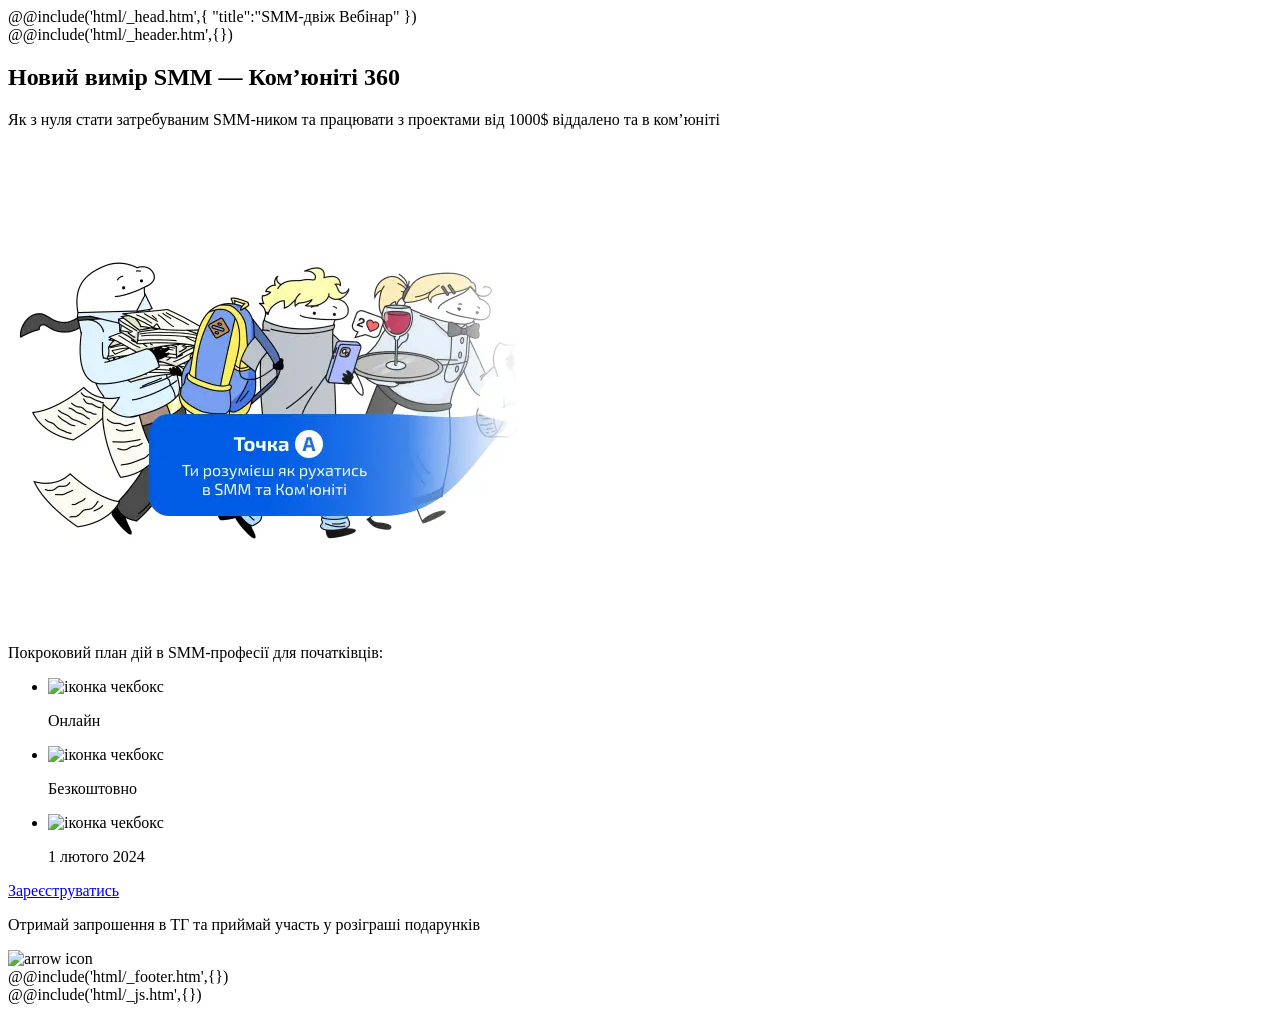
==== src/index.html @ 568dbeab "first" ====
<!DOCTYPE html>
<html lang="en">
	@@include('html/_head.htm',{
	"title":"SMM-двіж Вебінар"
	})
	<body>
		<div class="wrapper">
			@@include('html/_header.htm',{})
			<main class="page">
				<section class="hero pdd">
					<div class="hero__container">
						<div class="hero__main">
							<h1 class="hero__title">
								Новий вимір SMM — Ком’юніті 360
							</h1>
							<p class="hero__sub-title font-txt split-text mark-yellow">
								Як з нуля стати затребуваним SMM-ником та працювати з проектами від 1000$ віддалено та в ком’юніті
							</p>
							<div class="hero__bg">
								<picture>
									<source
											media="(max-width: 30.06125em)"
											srcset="img/pictures/hero-mob.webp, img/pictures/hero-mob@2x.webp 2x"
											type="image/webp">
									<source
											srcset="img/pictures/hero.webp, img/pictures/hero@2x.webp 2x"
											type="image/webp">
									<source
											media="(max-width: 30.06125em)"
											srcset="img/pictures/hero-mob.png, img/pictures/hero-mob@2x.png 2x"
											type="image/png">
									<source
											srcset="img/pictures/hero.png, img/pictures/hero@2x.png 2x"
											type="image/png">
									<img
											src="img/pictures/hero.png"
											srcset="img/pictures/hero@2x.png 2x"
											alt="Hero Image"
											class="hero__image">
								</picture>
							</div>
							<p class="hero__txt">
								Покроковий план дій в SMM-професії для початківців:
							</p>
							<ul class="hero__list">
								<li class="hero__item item-hero">
									<img src="@img/icon/check.svg" class="item-hero__ic" alt="іконка чекбокс">
									<p class="item-hero__txt">
										Онлайн
									</p>
								</li>
								<li class="hero__item item-hero">
									<img src="@img/icon/check.svg" class="item-hero__ic" alt="іконка чекбокс">
									<p class="item-hero__txt">
										Безкоштовно
									</p>
								</li>
								<li class="hero__item item-hero">
									<img src="@img/icon/check.svg" class="item-hero__ic" alt="іконка чекбокс">
									<p class="item-hero__txt">
										1 лютого 2024
									</p>
								</li>
							</ul>
							<div class="hero__btn-action btn-action">
								<a href="#"  class="btn-action__btn btn btn_01">
									<span>Зареєструватись</span>
								</a>
								<p class="btn-action__txt">
									Отримай запрошення в ТГ та приймай участь у розіграші подарунків
								</p>
								<img class="btn-action__arrow" src="@img/icon/arrow.svg" alt="arrow icon">
							</div>
						</div>
					</div>
				</section>
			</main>
			@@include('html/_footer.htm',{})
		</div>
		<script src="https://unpkg.com/split-type"></script>
		@@include('html/_js.htm',{})
	</body>
</html>
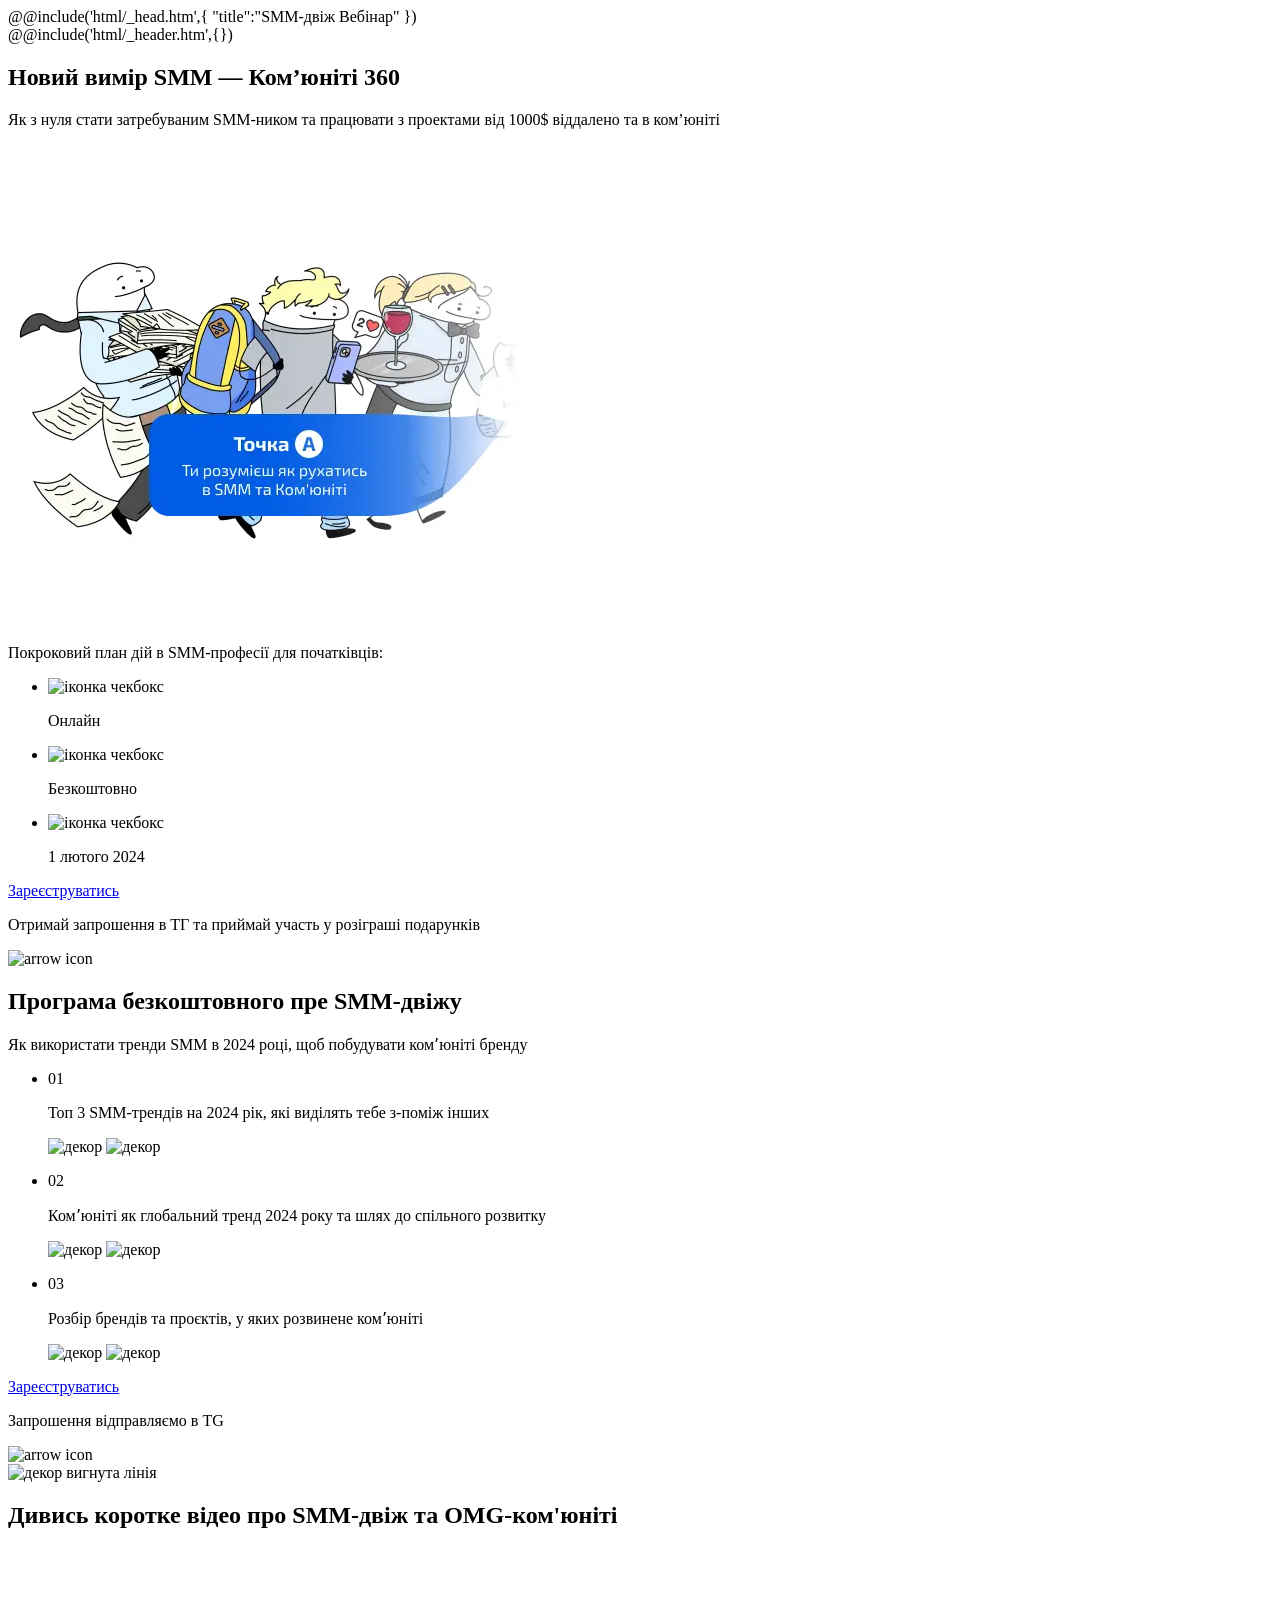
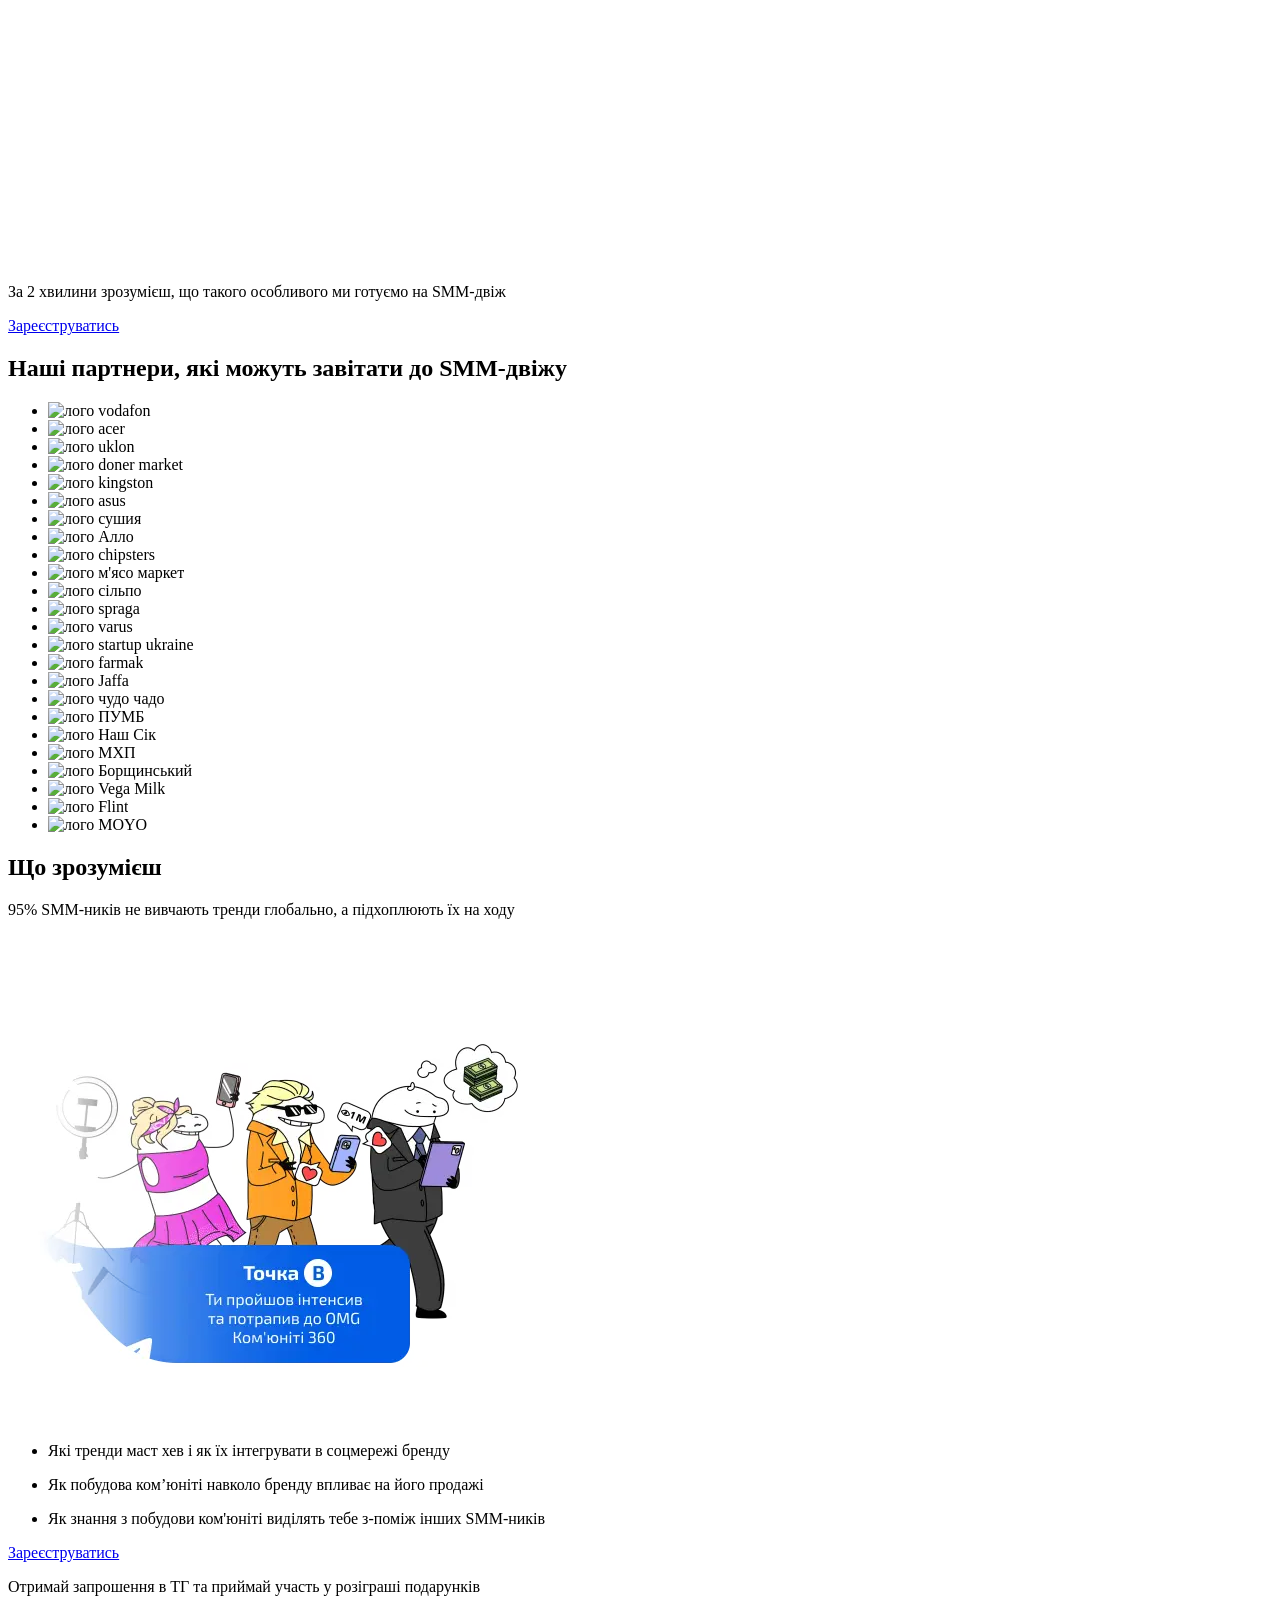
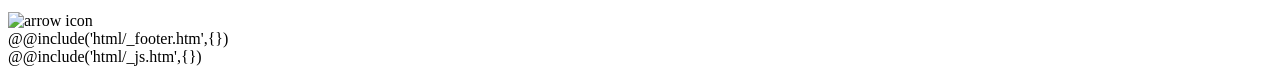
==== commit 61ce563c: "update" ====
--- a/src/index.html
+++ b/src/index.html
@@ -7,7 +7,7 @@
 		<div class="wrapper">
 			@@include('html/_header.htm',{})
 			<main class="page">
-				<section class="hero pdd">
+				<section class="hero pdd bg-img">
 					<div class="hero__container">
 						<div class="hero__main">
 							<h1 class="hero__title">
@@ -63,7 +63,7 @@
 								</li>
 							</ul>
 							<div class="hero__btn-action btn-action">
-								<a href="#"  class="btn-action__btn btn btn_01">
+								<a href="https://t.me/omgdvizbot?start=ZGw6MTkyMzY3"  class="btn-action__btn btn btn_01" aria-label="кнопка посилання для реєстрації">
 									<span>Зареєструватись</span>
 								</a>
 								<p class="btn-action__txt">
@@ -74,10 +74,220 @@
 						</div>
 					</div>
 				</section>
+				 <section class="program pdd bg-img">
+					<div class="program__container">
+						<h2 class="program__title title-big">
+							Програма безкоштовного пре SMM-двіжу
+						</h2>
+						<p class="program__txt font-txt split-text mark-pink">
+							Як використати тренди SMM в 2024 році, щоб побудувати комʼюніті бренду
+						</p>
+						<ul class="program__items items-program">
+							<li class="items-program__item">
+								<p class="items-program__num">01</p>
+								<p class="items-program__txt">
+									Топ 3 SMM-трендів на 2024 рік, які виділять тебе з-поміж інших
+								</p>
+								<img class="items-program__ellips ellips-left" src="@img/icon/ellips-2.svg" alt="декор">
+								<img class="items-program__ellips ellips-right" src="@img/icon/ellips-2.svg" alt="декор">
+							</li>
+							<li class="items-program__item">
+								<p class="items-program__num">02</p>
+								<p class="items-program__txt">
+									Комʼюніті як глобальний тренд 2024 року та шлях до спільного розвитку
+								</p>
+								<img class="items-program__ellips ellips-left" src="@img/icon/ellips-2.svg" alt="декор">
+								<img class="items-program__ellips ellips-right" src="@img/icon/ellips-2.svg" alt="декор">
+							</li>
+							<li class="items-program__item">
+								<p class="items-program__num">03</p>
+								<p class="items-program__txt">
+									Розбір брендів та проєктів, у яких розвинене комʼюніті
+								</p>
+								<img class="items-program__ellips ellips-left" src="@img/icon/ellips-2.svg" alt="декор">
+								<img class="items-program__ellips ellips-right" src="@img/icon/ellips-2.svg" alt="декор">
+							</li>
+						</ul>
+						<div class="program__btn-action btn-action">
+							<a href="https://t.me/omgdvizbot?start=ZGw6MTkyMzY3"  class="btn-action__btn btn btn_01" aria-label="кнопка посилання для реєстрації">
+								<span>Зареєструватись</span>
+							</a>
+							<p class="btn-action__txt">
+								Запрошення відправляємо в ТG
+							</p>
+							<img class="btn-action__arrow" src="@img/icon/arrow.svg" alt="arrow icon">
+						</div>
+					</div>
+				 </section>
+				 <section class="about pdd bg-img">
+					<img class="about__bg ibg ibg--contain" src="@img/icon/line.svg" alt="декор вигнута лінія">
+					<div class="about__container">
+						<div class="about__body">
+							<h2 class="about__title title-big">
+								Дивись коротке відео про SMM-двіж та OMG-ком'юніті
+							</h2>
+							<div class="about__video">
+								<iframe width="560" height="315" src="https://www.youtube.com/embed/GHbifl_2jb0?si=m68_BU-Ym8quID49" title="YouTube video player" frameborder="0" allow="accelerometer; autoplay; clipboard-write; encrypted-media; gyroscope; picture-in-picture; web-share" allowfullscreen autoplay></iframe>
+							</div>
+							<p class="about__txt">
+								За 2 хвилини зрозумієш, що такого особливого ми готуємо на SMM-двіж
+							</p>
+							<div class="about__btn-action btn-action">
+								<a href="https://t.me/omgdvizbot?start=ZGw6MTkyMzY3"  class="btn-action__btn btn btn_01" aria-label="кнопка посилання для реєстрації">
+									<span>Зареєструватись</span>
+								</a>
+							</div>
+						</div>
+					</div>
+				</section>
+				<section class="brands pdd bg-img">
+					<div class="brands__container">
+						<h2 class="brands__title title-big">
+							Наші партнери, які можуть завітати до SMM-двіжу 
+						</h2>
+						<ul class="brands__items">
+							<li class="brands__item">
+								<img src="@img/partners/vodafon.png" alt="лого vodafon">
+							</li>
+							<li class="brands__item">
+								<img src="@img/partners/acer.png" alt="лого acer">
+							</li>
+							<li class="brands__item">
+								<img src="@img/partners/uklon.png" alt="лого uklon">
+							</li>
+							<li class="brands__item">
+								<img src="@img/partners/doner.png" alt="лого doner market">
+							</li>
+							<li class="brands__item">
+								<img src="@img/partners/kingston.png" alt="лого kingston">
+							</li>
+							<li class="brands__item">
+								<img src="@img/partners/asus.png" alt="лого asus">
+							</li>
+							<li class="brands__item">
+								<img src="@img/partners/suchia.png" alt="лого сушия">
+							</li>
+							<li class="brands__item">
+								<img src="@img/partners/allo.png" alt="лого Алло">
+							</li>
+							<li class="brands__item">
+								<img src="@img/partners/chipsters.png" alt="лого chipsters">
+							</li>
+							<li class="brands__item">
+								<img src="@img/partners/miaso.png" alt="лого м'ясо маркет">
+							</li>
+							<li class="brands__item">
+								<img src="@img/partners/silpo.png" alt="лого сільпо">
+							</li>
+							<li class="brands__item">
+								<img src="@img/partners/spraga.png" alt="лого spraga">
+							</li>
+							<li class="brands__item">
+								<img src="@img/partners/varus.png" alt="лого varus">
+							</li>
+							<li class="brands__item">
+								<img src="@img/partners/srartup.png" alt="лого startup ukraine">
+							</li>
+							<li class="brands__item">
+								<img src="@img/partners/farmak.png" alt="лого farmak">
+							</li>
+							<li class="brands__item">
+								<img src="@img/partners/jaffa.png" alt="лого Jaffa">
+							</li>
+							<li class="brands__item">
+								<img src="@img/partners/chudo.png" alt="лого чудо чадо">
+							</li>
+							<li class="brands__item">
+								<img src="@img/partners/pump.png" alt="лого ПУМБ">
+							</li>
+							<li class="brands__item">
+								<img src="@img/partners/nashsik.png" alt="лого Наш Сік">
+							</li>
+							<li class="brands__item">
+								<img src="@img/partners/mxp.png" alt="лого МХП">
+							</li>
+							<li class="brands__item">
+								<img src="@img/partners/basch.png" alt="лого Борщинський">
+							</li>
+							<li class="brands__item">
+								<img src="@img/partners/vega-milk.png" alt="лого Vega Milk">
+							</li>
+							<li class="brands__item">
+								<img src="@img/partners/flint.png" alt="лого Flint">
+							</li>
+							<li class="brands__item">
+								<img src="@img/partners/moyo.png" alt="лого MOYO">
+							</li>
+						</ul>
+					</div>
+				</section>
+				<section class="result pdd bg-img">
+					<div class="result__container">
+						<div class="result__head">
+							<h2 class="result__title title-big">
+								Що зрозумієш
+							</h2>
+							<p class="result__sub-title font-txt split-text mark-yellow">
+								95% SMM-ників не вивчають тренди глобально, а підхоплюють їх на ходу
+							</p>
+						</div>
+						<div class="result__bg">
+							<picture>
+								<source
+										media="(max-width: 30.06125em)"
+										srcset="img/pictures/understand-mob.webp, img/pictures/understand-mob@2x.webp 2x"
+										type="image/webp">
+								<source
+										srcset="img/pictures/understand.webp, img/pictures/understand@2x.webp 2x"
+										type="image/webp">
+								<source
+										media="(max-width: 30.06125em)"
+										srcset="img/pictures/understand-mob.png, img/pictures/understand-mob@2x.png 2x"
+										type="image/png">
+								<source
+										srcset="img/pictures/understand.png, img/pictures/understand@2x.png 2x"
+										type="image/png">
+								<img
+										src="img/pictures/understand.png"
+										srcset="img/pictures/understand@2x.png 2x"
+										alt="Hero Image"
+										class="result__image">
+							</picture>
+						</div>
+						<div class="result__footer">
+							<ul class="result__list list-result">
+								<li class="list-result__item">
+									<p class="list-result__txt">
+										Які тренди маст хев і як їх інтегрувати в соцмережі бренду
+									</p>
+								</li>
+								<li class="list-result__item">
+									<p class="list-result__txt">
+										Як побудова ком’юніті навколо бренду впливає на його продажі
+									</p>
+								</li>
+								<li class="list-result__item">
+									<p class="list-result__txt">
+										Як знання з побудови ком'юніті виділять тебе з-поміж інших SMM-ників
+									</p>
+								</li>
+							</ul>
+							<div class="result__btn-action btn-action">
+								<a href="https://t.me/omgdvizbot?start=ZGw6MTkyMzY3"  class="btn-action__btn btn btn_01" aria-label="кнопка посилання для реєстрації">
+									<span>Зареєструватись</span>
+								</a>
+								<p class="btn-action__txt">
+									Отримай запрошення в ТГ та приймай участь у розіграші подарунків
+								</p>
+								<img class="btn-action__arrow" src="@img/icon/arrow.svg" alt="arrow icon">
+							</div>
+						</div>
+					</div>
+				</section>
 			</main>
+			<script src="https://unpkg.com/split-type"></script>
 			@@include('html/_footer.htm',{})
 		</div>
-		<script src="https://unpkg.com/split-type"></script>
 		@@include('html/_js.htm',{})
 	</body>
 </html>
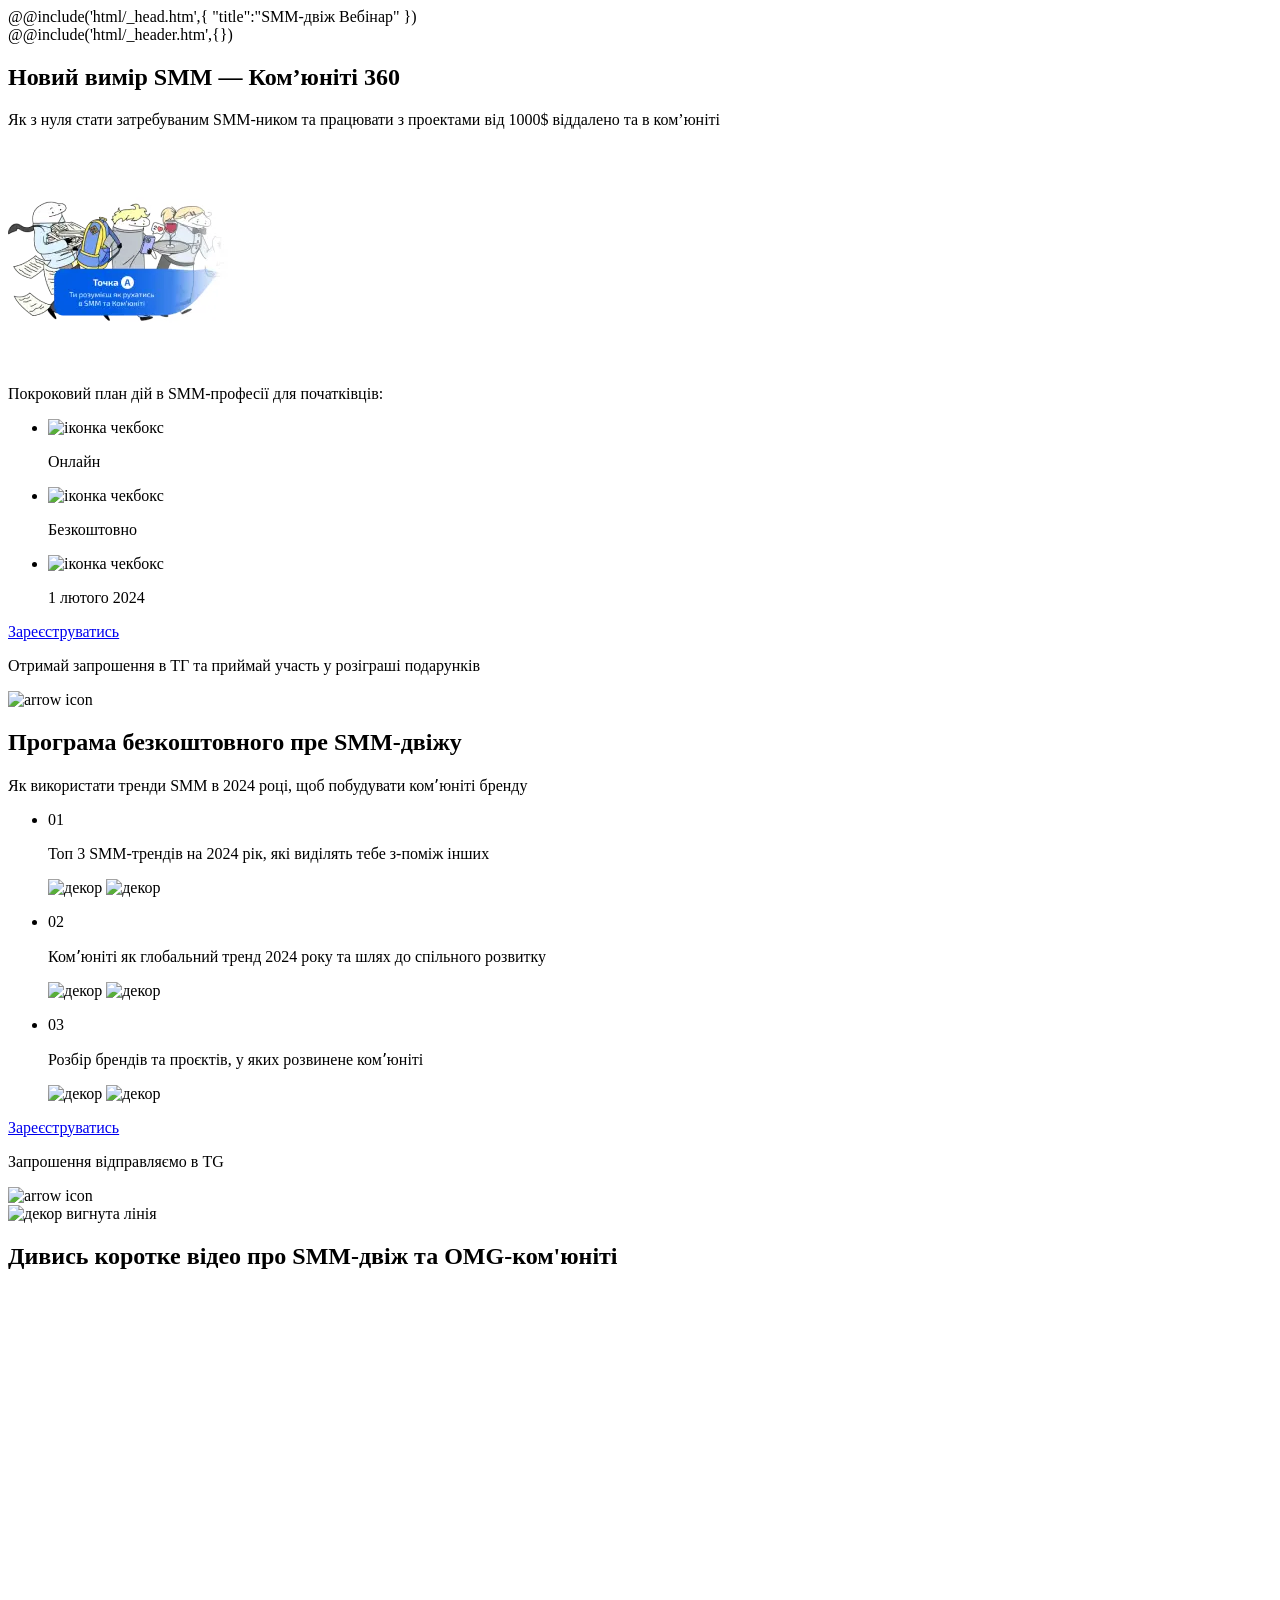
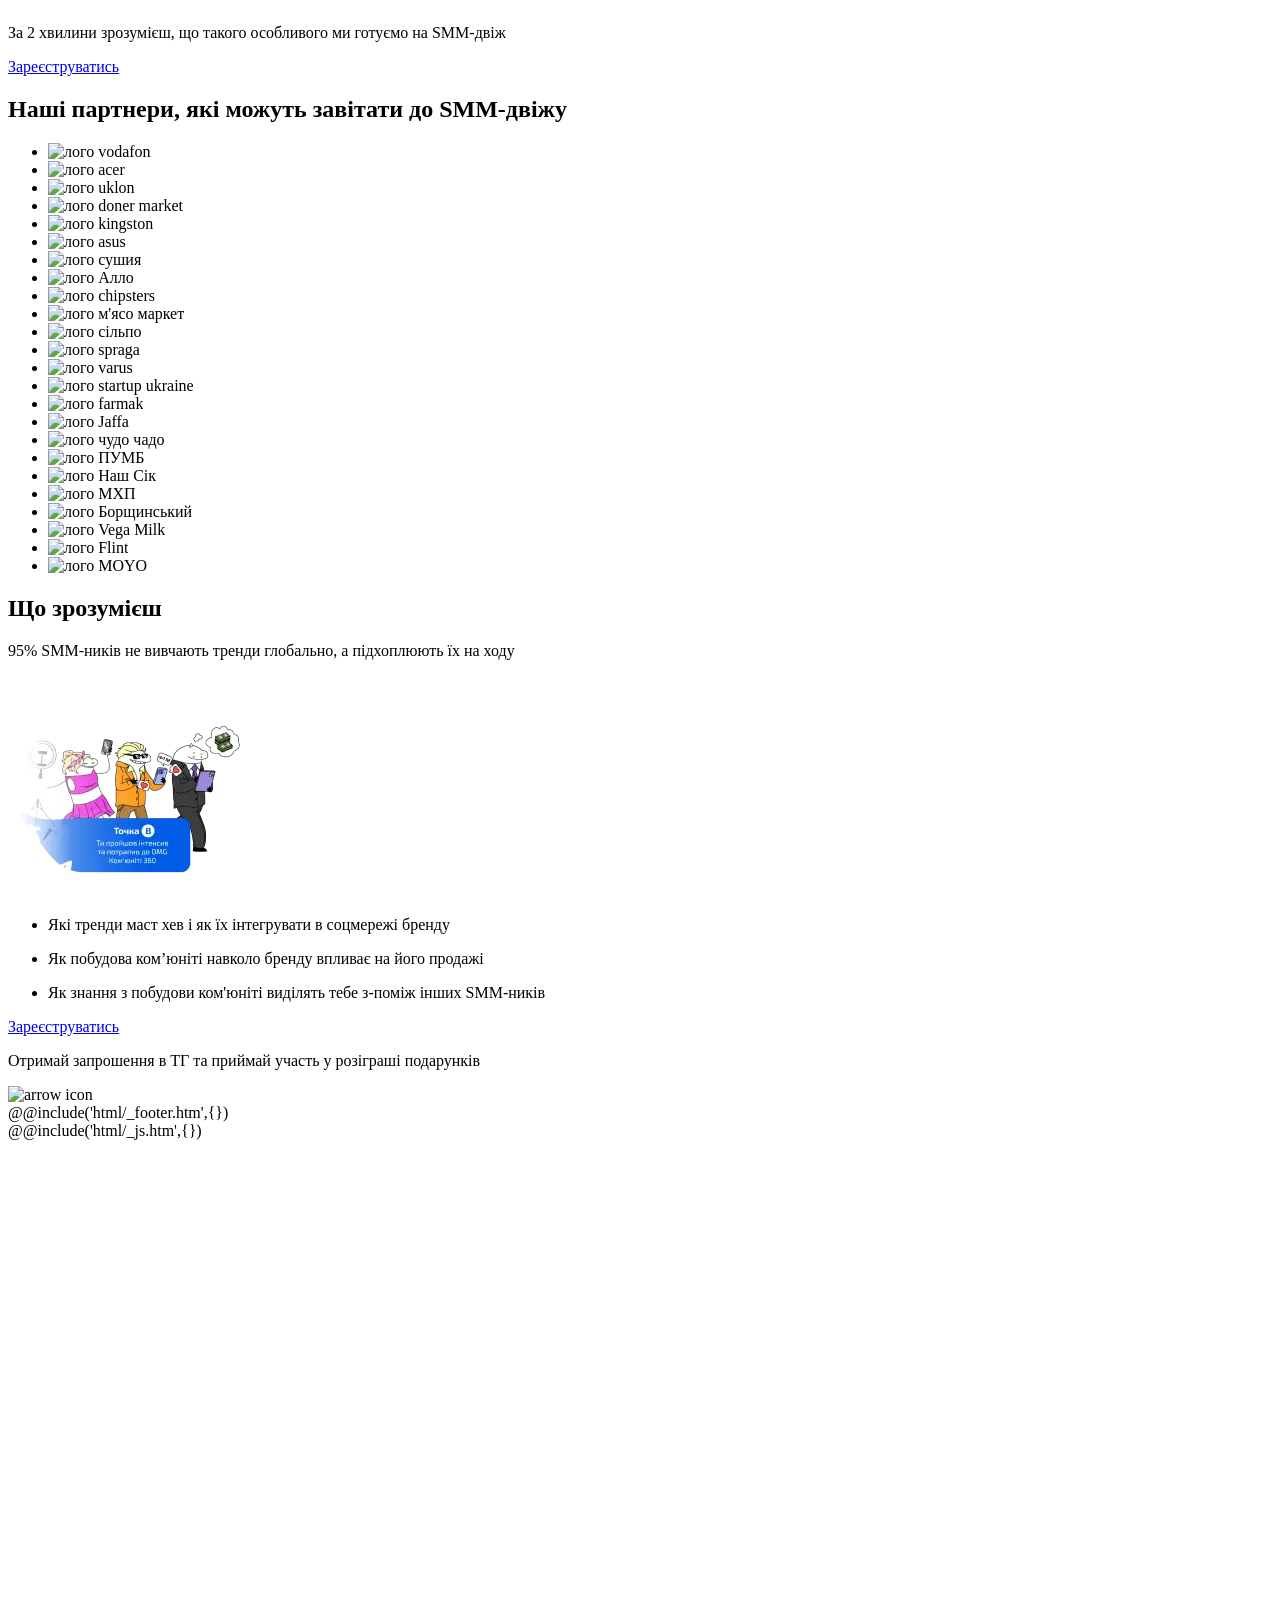
==== commit 2f2a4dd9: "upd" ====
--- a/src/index.html
+++ b/src/index.html
@@ -127,7 +127,7 @@
 								Дивись коротке відео про SMM-двіж та OMG-ком'юніті
 							</h2>
 							<div class="about__video">
-								<iframe width="560" height="315" src="https://www.youtube.com/embed/GHbifl_2jb0?si=m68_BU-Ym8quID49" title="YouTube video player" frameborder="0" allow="accelerometer; autoplay; clipboard-write; encrypted-media; gyroscope; picture-in-picture; web-share" allowfullscreen autoplay></iframe>
+								<iframe width="560" height="315" src="https://www.youtube.com/embed/GHbifl_2jb0?si=m68_BU-Ym8quID49" title="YouTube video player" frameborder="0" allow="accelerometer; autoplay; clipboard-write; encrypted-media; gyroscope; picture-in-picture; web-share" allowfullscreen autoplay loading="lazy"></iframe>
 							</div>
 							<p class="about__txt">
 								За 2 хвилини зрозумієш, що такого особливого ми готуємо на SMM-двіж
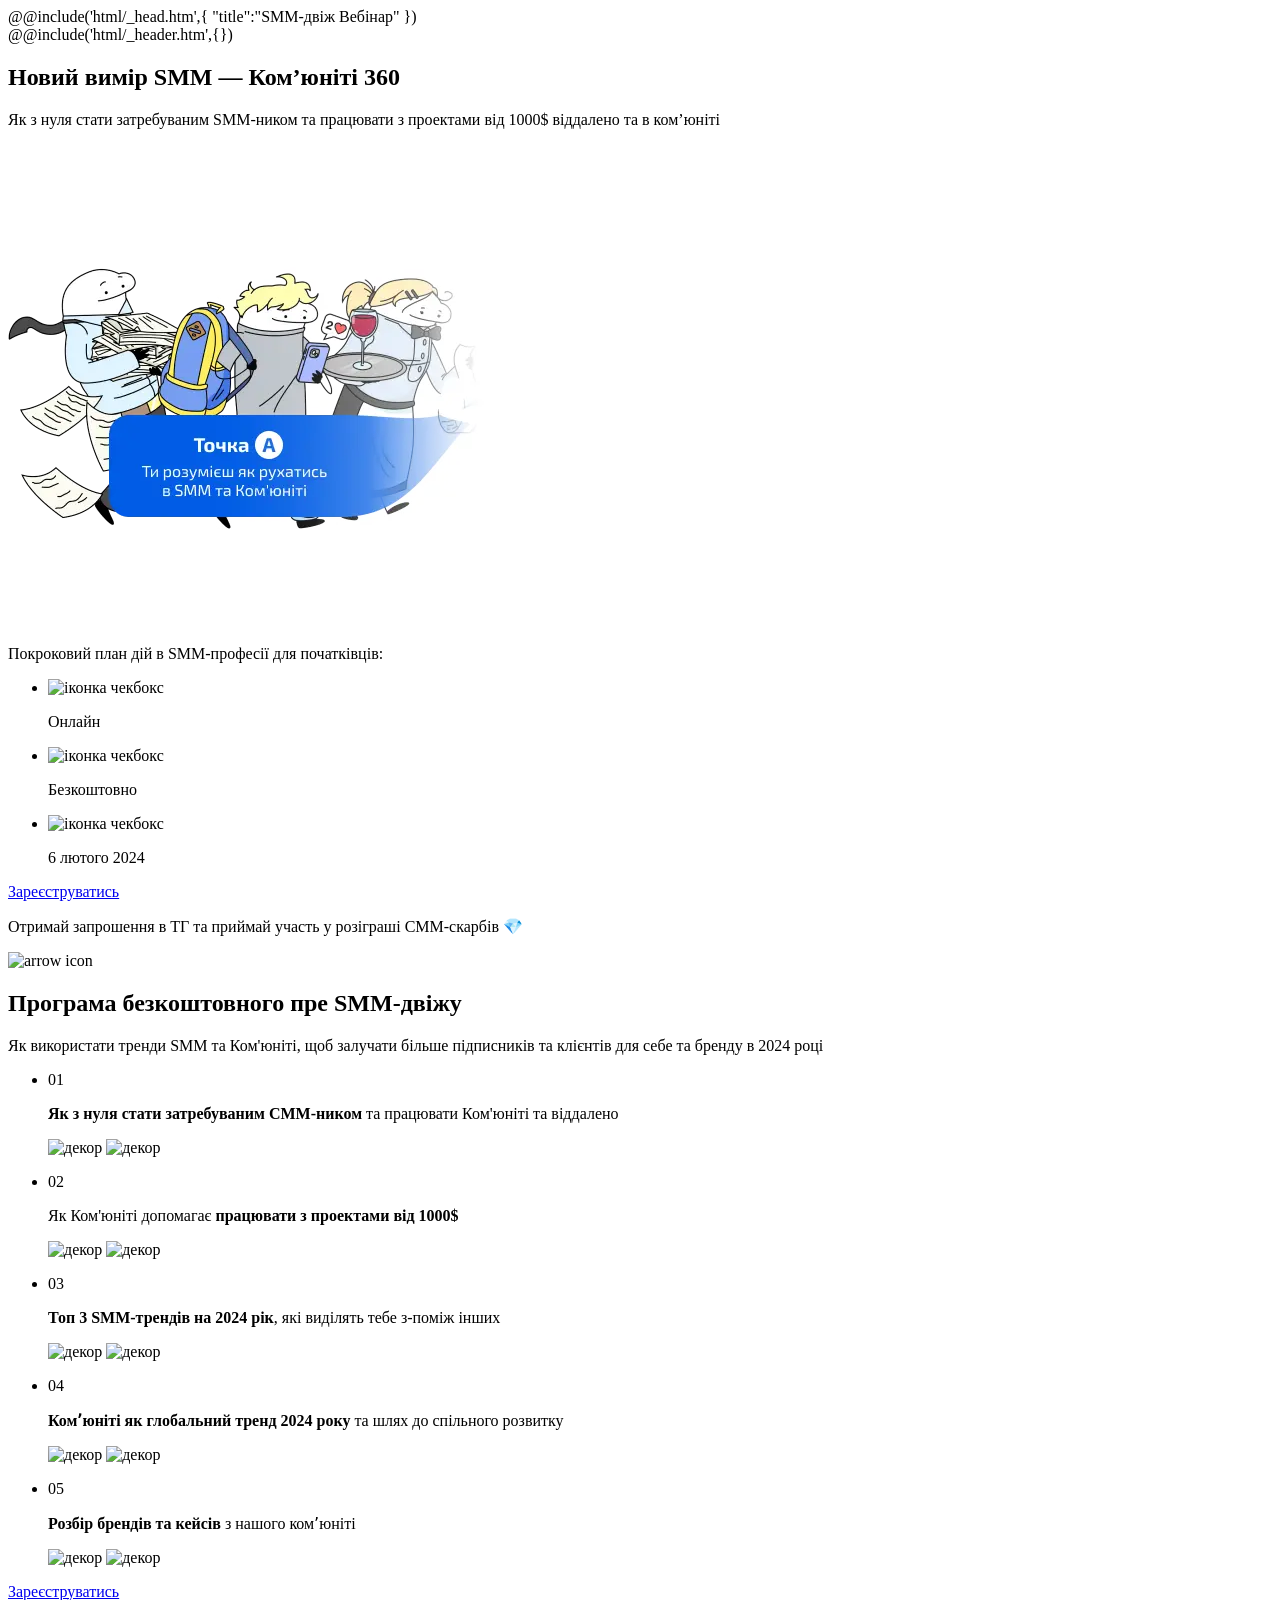
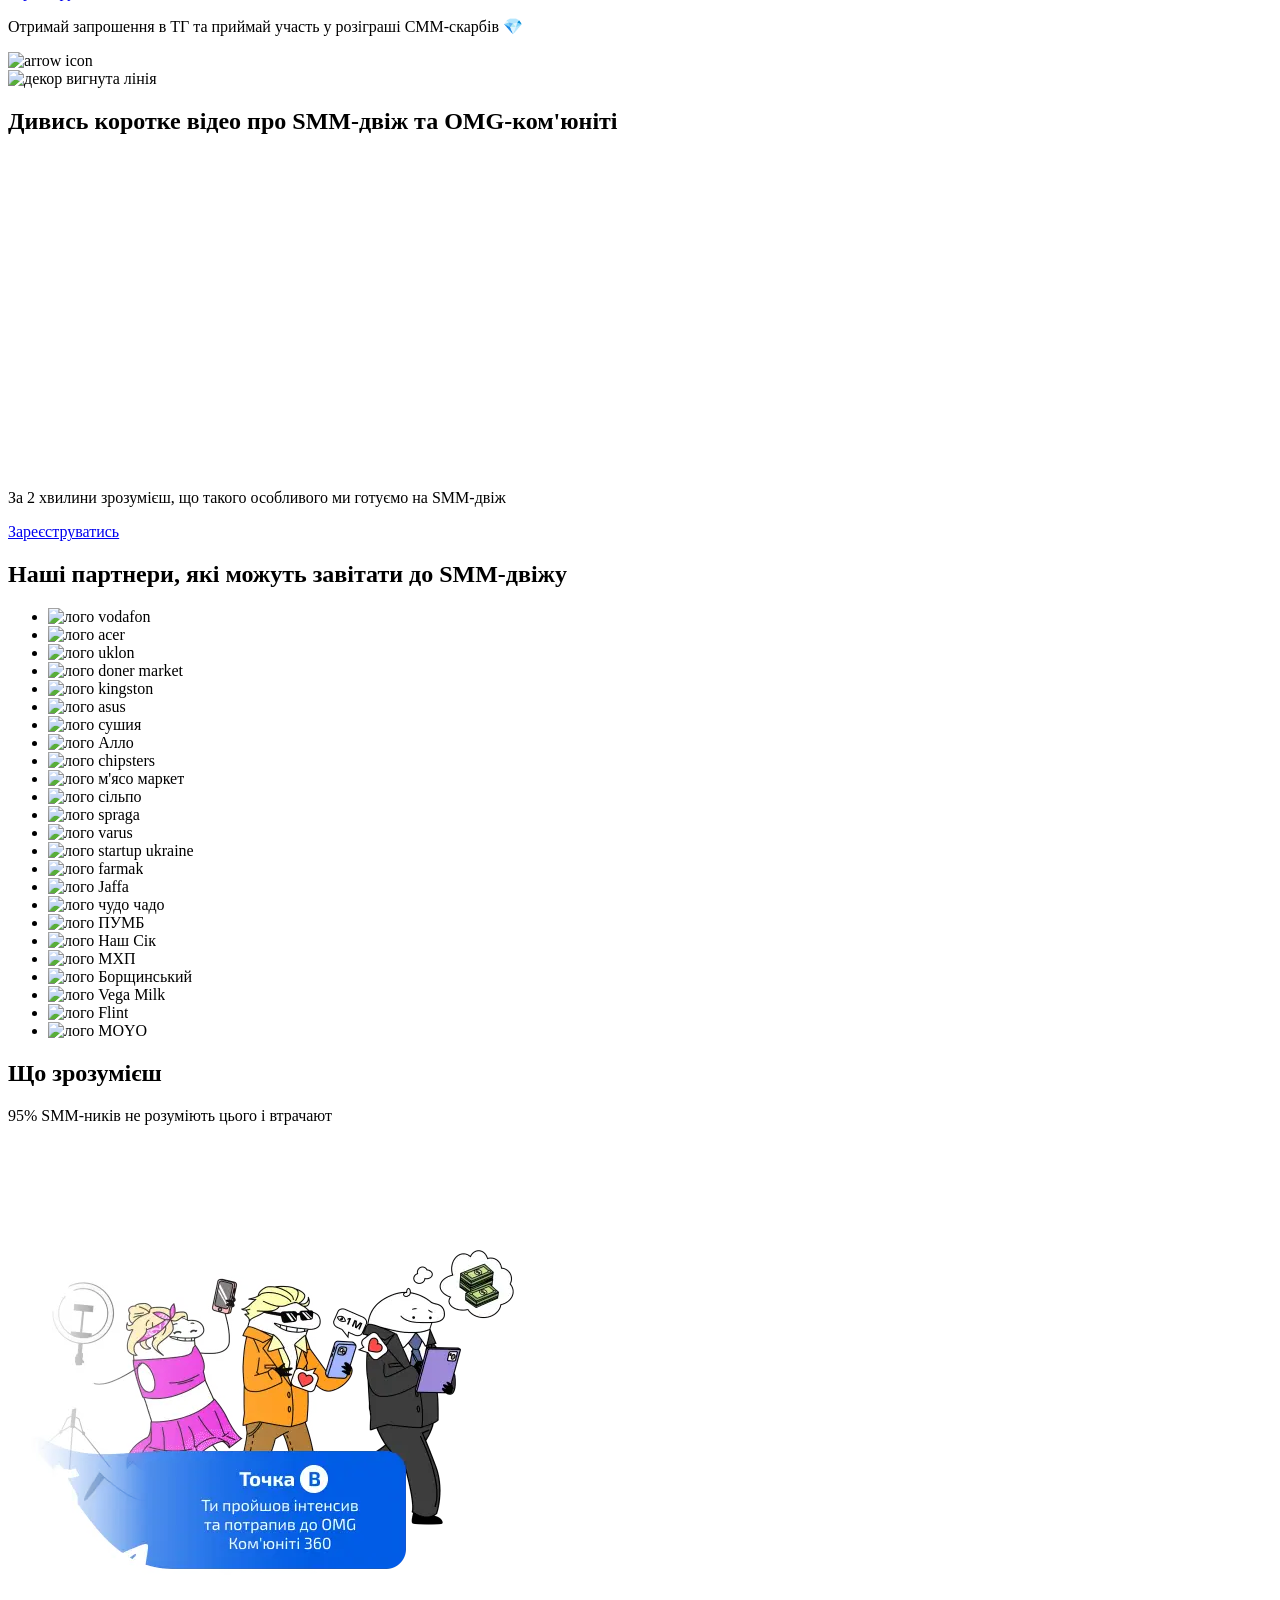
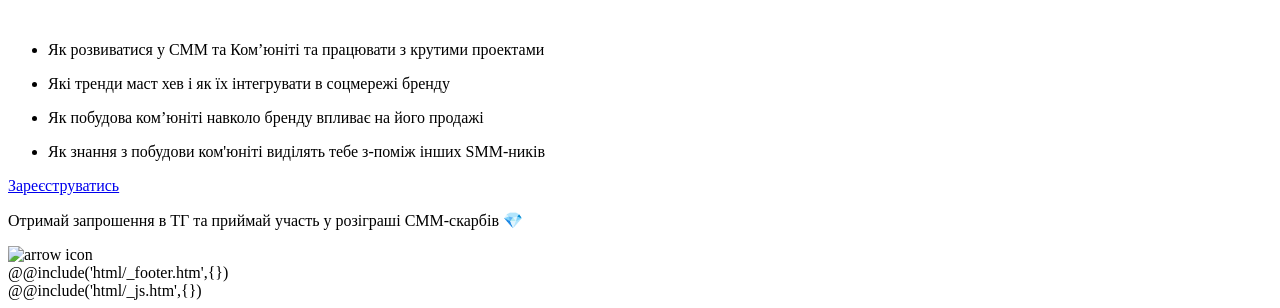
==== commit fe781819: "update" ====
--- a/src/index.html
+++ b/src/index.html
@@ -58,7 +58,7 @@
 								<li class="hero__item item-hero">
 									<img src="@img/icon/check.svg" class="item-hero__ic" alt="іконка чекбокс">
 									<p class="item-hero__txt">
-										1 лютого 2024
+										6 лютого 2024
 									</p>
 								</li>
 							</ul>
@@ -67,7 +67,7 @@
 									<span>Зареєструватись</span>
 								</a>
 								<p class="btn-action__txt">
-									Отримай запрошення в ТГ та приймай участь у розіграші подарунків
+									Отримай запрошення в ТГ та приймай участь у розіграші СММ-скарбів &#128142;
 								</p>
 								<img class="btn-action__arrow" src="@img/icon/arrow.svg" alt="arrow icon">
 							</div>
@@ -80,13 +80,13 @@
 							Програма безкоштовного пре SMM-двіжу
 						</h2>
 						<p class="program__txt font-txt split-text mark-pink">
-							Як використати тренди SMM в 2024 році, щоб побудувати комʼюніті бренду
+							Як використати тренди SMM та Ком'юніті, щоб залучати більше підписників та клієнтів для себе та бренду в 2024 році
 						</p>
 						<ul class="program__items items-program">
 							<li class="items-program__item">
 								<p class="items-program__num">01</p>
 								<p class="items-program__txt">
-									Топ 3 SMM-трендів на 2024 рік, які виділять тебе з-поміж інших
+									<b>Як з нуля стати затребуваним СММ-ником</b> та працювати Ком'юніті та віддалено
 								</p>
 								<img class="items-program__ellips ellips-left" src="@img/icon/ellips-2.svg" alt="декор">
 								<img class="items-program__ellips ellips-right" src="@img/icon/ellips-2.svg" alt="декор">
@@ -94,7 +94,7 @@
 							<li class="items-program__item">
 								<p class="items-program__num">02</p>
 								<p class="items-program__txt">
-									Комʼюніті як глобальний тренд 2024 року та шлях до спільного розвитку
+									Як Ком'юніті допомагає <b>працювати з проектами від 1000$</b>
 								</p>
 								<img class="items-program__ellips ellips-left" src="@img/icon/ellips-2.svg" alt="декор">
 								<img class="items-program__ellips ellips-right" src="@img/icon/ellips-2.svg" alt="декор">
@@ -102,7 +102,23 @@
 							<li class="items-program__item">
 								<p class="items-program__num">03</p>
 								<p class="items-program__txt">
-									Розбір брендів та проєктів, у яких розвинене комʼюніті
+									<b>Топ 3 SMM-трендів на 2024 рік</b>, які виділять тебе з-поміж інших
+								</p>
+								<img class="items-program__ellips ellips-left" src="@img/icon/ellips-2.svg" alt="декор">
+								<img class="items-program__ellips ellips-right" src="@img/icon/ellips-2.svg" alt="декор">
+							</li>
+							<li class="items-program__item">
+								<p class="items-program__num">04</p>
+								<p class="items-program__txt">
+									<b>Комʼюніті як глобальний тренд 2024 року</b> та шлях до спільного розвитку
+								</p>
+								<img class="items-program__ellips ellips-left" src="@img/icon/ellips-2.svg" alt="декор">
+								<img class="items-program__ellips ellips-right" src="@img/icon/ellips-2.svg" alt="декор">
+							</li>
+							<li class="items-program__item">
+								<p class="items-program__num">05</p>
+								<p class="items-program__txt">
+									<b>Розбір брендів та кейсів</b> з нашого комʼюніті
 								</p>
 								<img class="items-program__ellips ellips-left" src="@img/icon/ellips-2.svg" alt="декор">
 								<img class="items-program__ellips ellips-right" src="@img/icon/ellips-2.svg" alt="декор">
@@ -113,7 +129,7 @@
 								<span>Зареєструватись</span>
 							</a>
 							<p class="btn-action__txt">
-								Запрошення відправляємо в ТG
+								Отримай запрошення в ТГ та приймай участь у розіграші СММ-скарбів &#128142;
 							</p>
 							<img class="btn-action__arrow" src="@img/icon/arrow.svg" alt="arrow icon">
 						</div>
@@ -127,7 +143,7 @@
 								Дивись коротке відео про SMM-двіж та OMG-ком'юніті
 							</h2>
 							<div class="about__video">
-								<iframe width="560" height="315" src="https://www.youtube.com/embed/GHbifl_2jb0?si=m68_BU-Ym8quID49" title="YouTube video player" frameborder="0" allow="accelerometer; autoplay; clipboard-write; encrypted-media; gyroscope; picture-in-picture; web-share" allowfullscreen autoplay loading="lazy"></iframe>
+								<iframe width="560" height="315" src="https://www.youtube.com/embed/GHbifl_2jb0?si=m68_BU-Ym8quID49" title="YouTube video player" frameborder="0" allow="accelerometer; autoplay; clipboard-write; encrypted-media; gyroscope; picture-in-picture; web-share" allowfullscreen autoplay></iframe>
 							</div>
 							<p class="about__txt">
 								За 2 хвилини зрозумієш, що такого особливого ми готуємо на SMM-двіж
@@ -228,7 +244,7 @@
 								Що зрозумієш
 							</h2>
 							<p class="result__sub-title font-txt split-text mark-yellow">
-								95% SMM-ників не вивчають тренди глобально, а підхоплюють їх на ходу
+								95% SMM-ників не розуміють цього і втрачают
 							</p>
 						</div>
 						<div class="result__bg">
@@ -258,6 +274,11 @@
 							<ul class="result__list list-result">
 								<li class="list-result__item">
 									<p class="list-result__txt">
+										Як розвиватися у СММ та Ком’юніті та працювати з крутими проектами
+									</p>
+								</li>
+								<li class="list-result__item">
+									<p class="list-result__txt">
 										Які тренди маст хев і як їх інтегрувати в соцмережі бренду
 									</p>
 								</li>
@@ -277,7 +298,7 @@
 									<span>Зареєструватись</span>
 								</a>
 								<p class="btn-action__txt">
-									Отримай запрошення в ТГ та приймай участь у розіграші подарунків
+									Отримай запрошення в ТГ та приймай участь у розіграші СММ-скарбів &#128142;
 								</p>
 								<img class="btn-action__arrow" src="@img/icon/arrow.svg" alt="arrow icon">
 							</div>
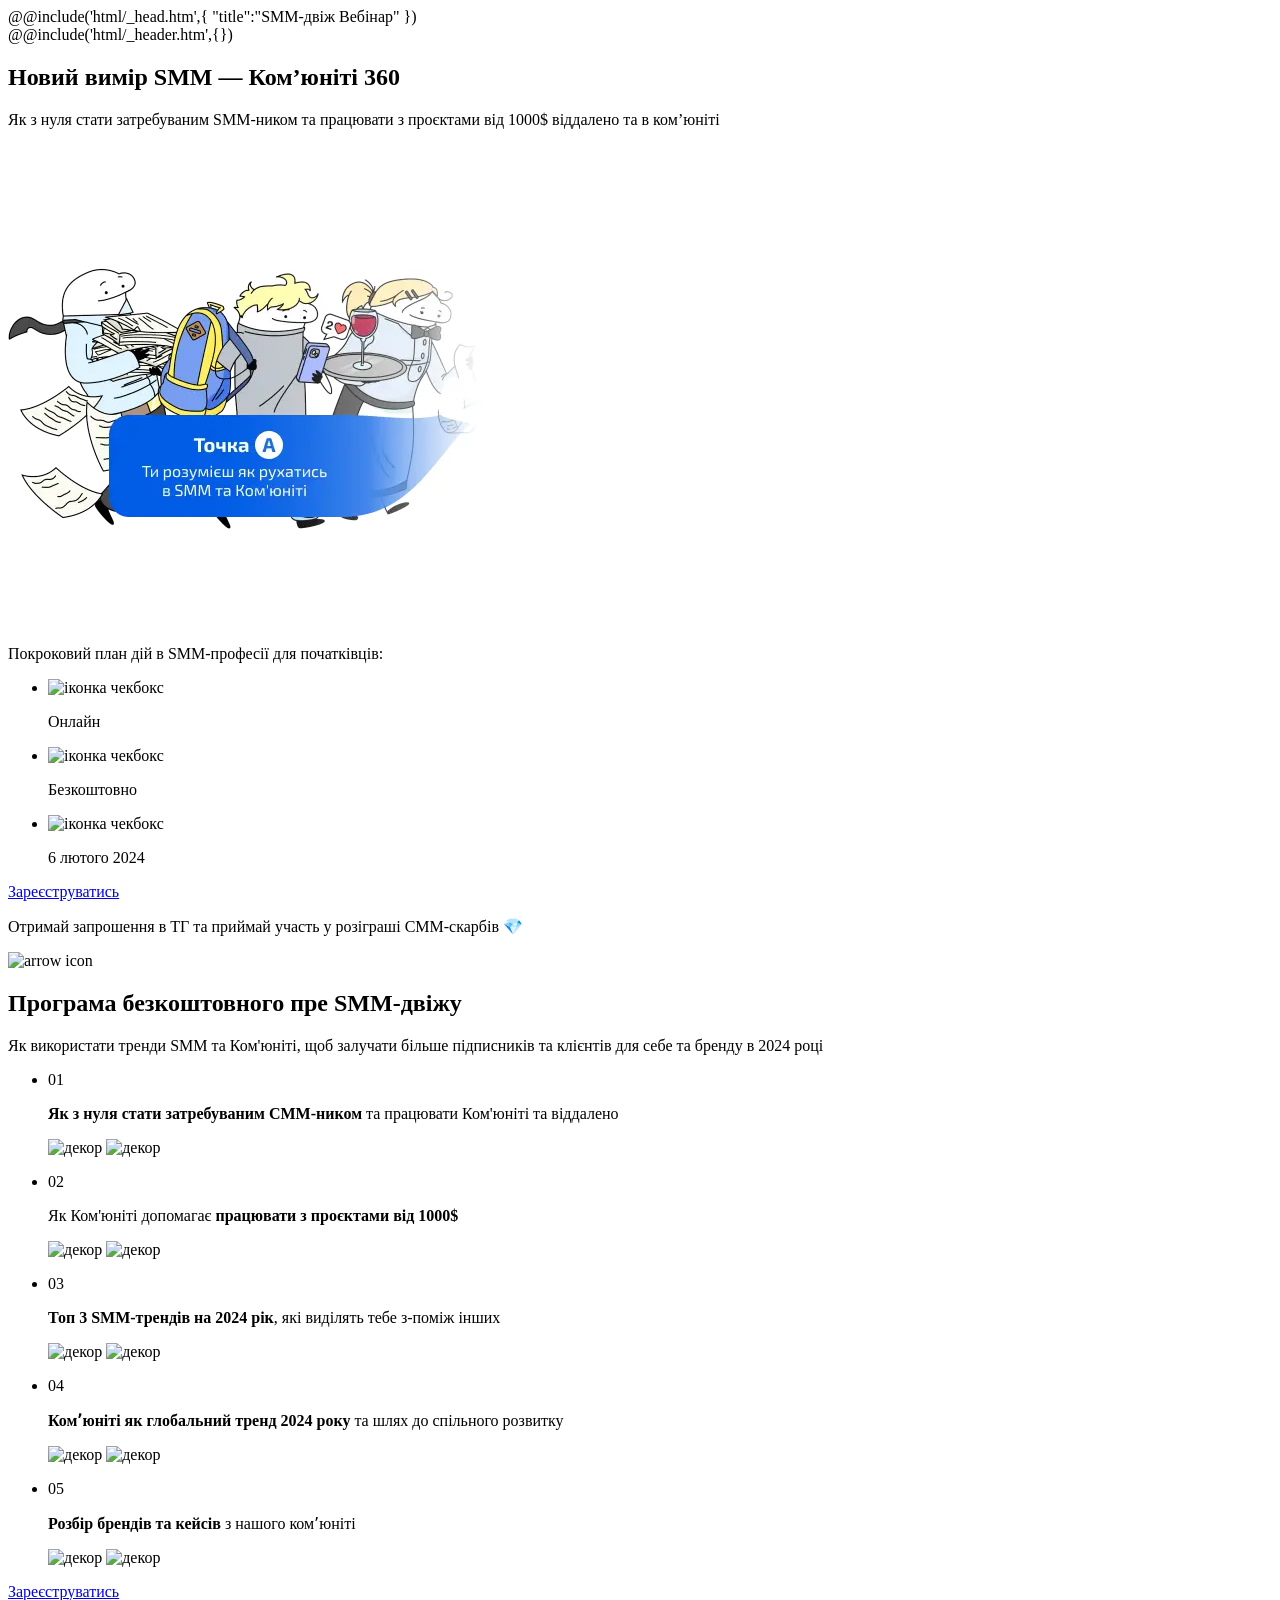
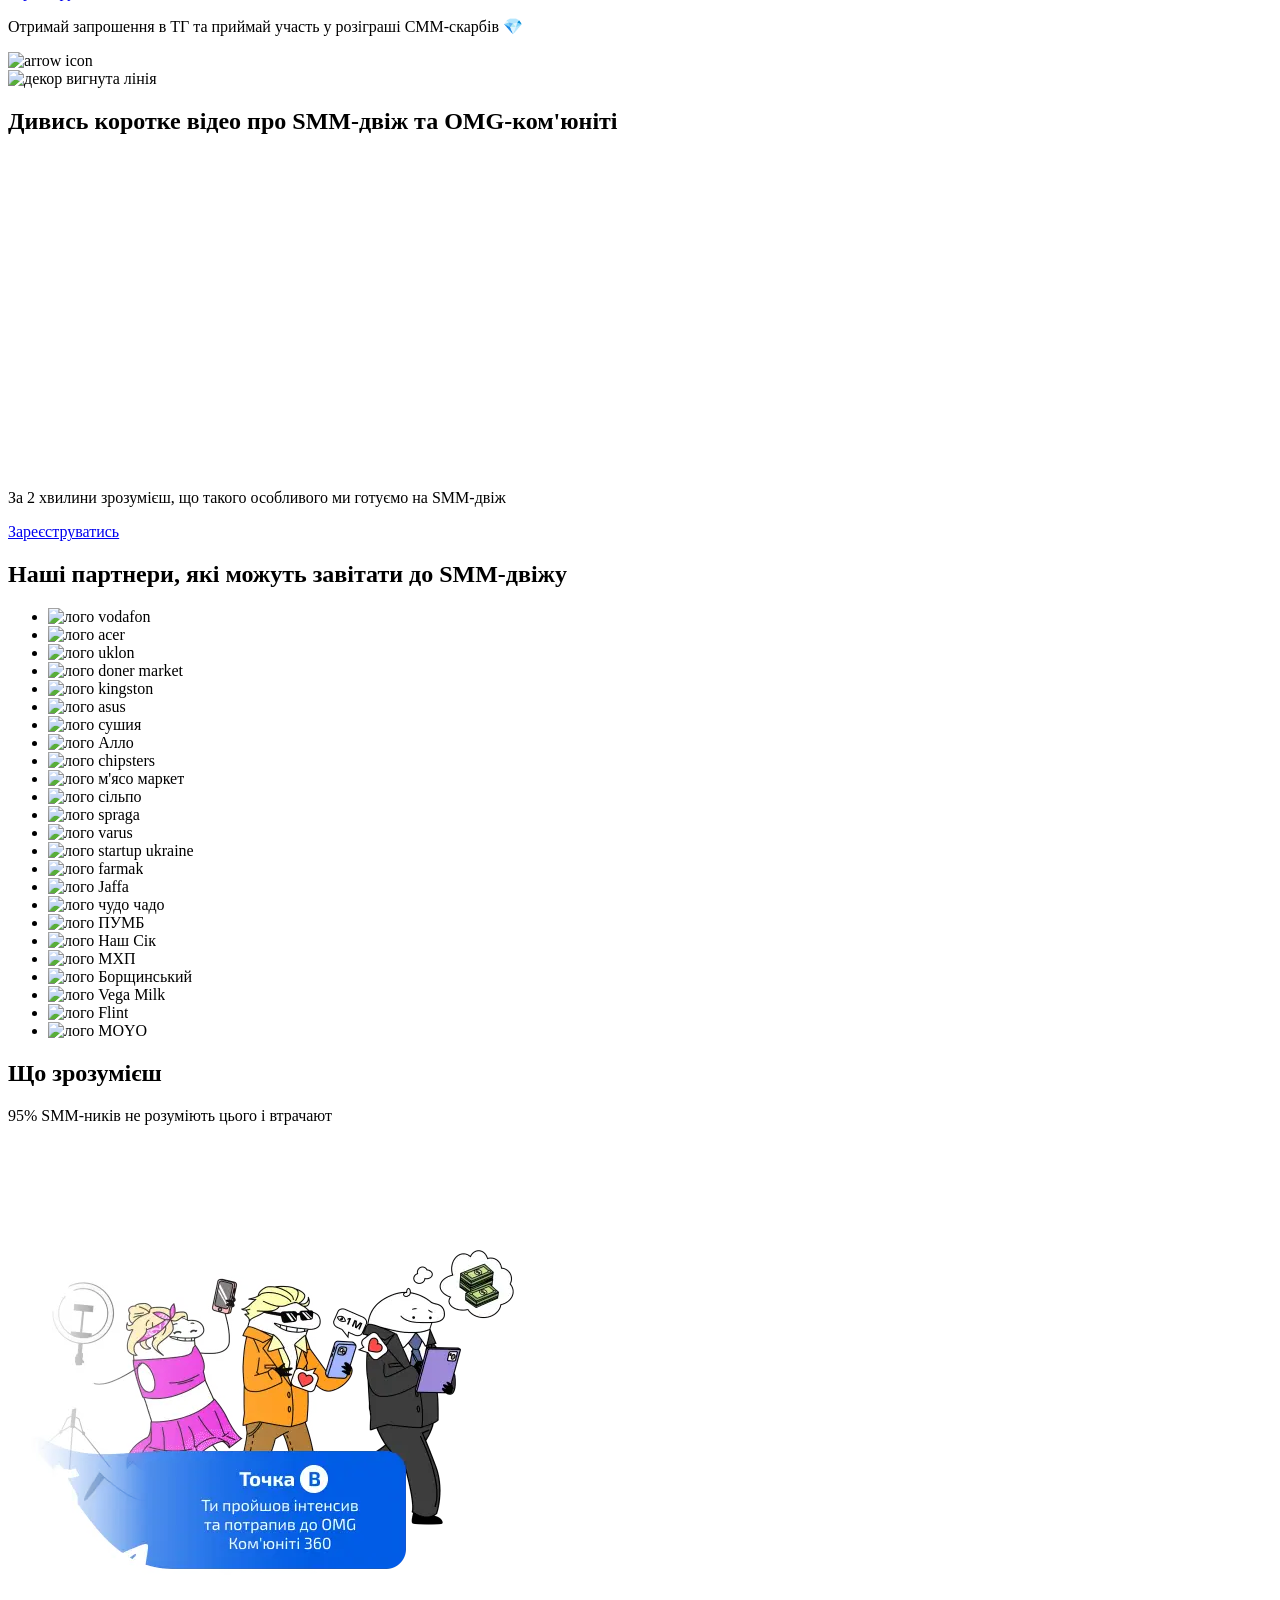
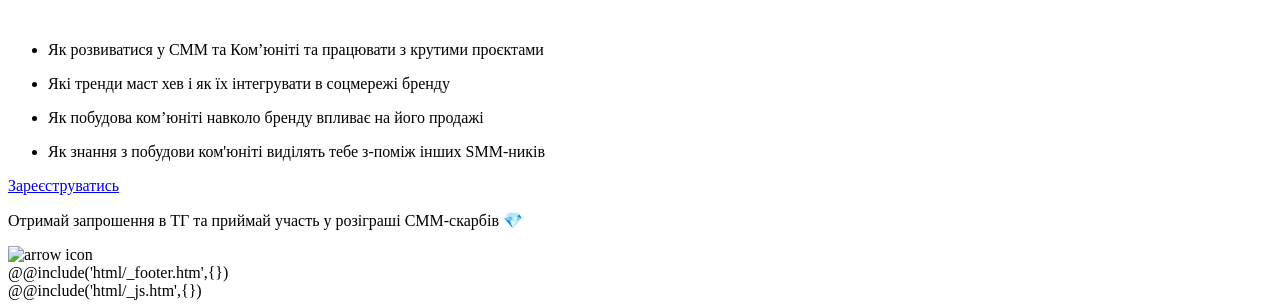
==== commit 994f888d: "up" ====
--- a/src/index.html
+++ b/src/index.html
@@ -14,7 +14,7 @@
 								Новий вимір SMM — Ком’юніті 360
 							</h1>
 							<p class="hero__sub-title font-txt split-text mark-yellow">
-								Як з нуля стати затребуваним SMM-ником та працювати з проектами від 1000$ віддалено та в ком’юніті
+								Як з нуля стати затребуваним SMM-ником та працювати з проєктами від 1000$ віддалено та в ком’юніті
 							</p>
 							<div class="hero__bg">
 								<picture>
@@ -94,7 +94,7 @@
 							<li class="items-program__item">
 								<p class="items-program__num">02</p>
 								<p class="items-program__txt">
-									Як Ком'юніті допомагає <b>працювати з проектами від 1000$</b>
+									Як Ком'юніті допомагає <b>працювати з проєктами від 1000$</b>
 								</p>
 								<img class="items-program__ellips ellips-left" src="@img/icon/ellips-2.svg" alt="декор">
 								<img class="items-program__ellips ellips-right" src="@img/icon/ellips-2.svg" alt="декор">
@@ -274,7 +274,7 @@
 							<ul class="result__list list-result">
 								<li class="list-result__item">
 									<p class="list-result__txt">
-										Як розвиватися у СММ та Ком’юніті та працювати з крутими проектами
+										Як розвиватися у СММ та Ком’юніті та працювати з крутими проєктами
 									</p>
 								</li>
 								<li class="list-result__item">
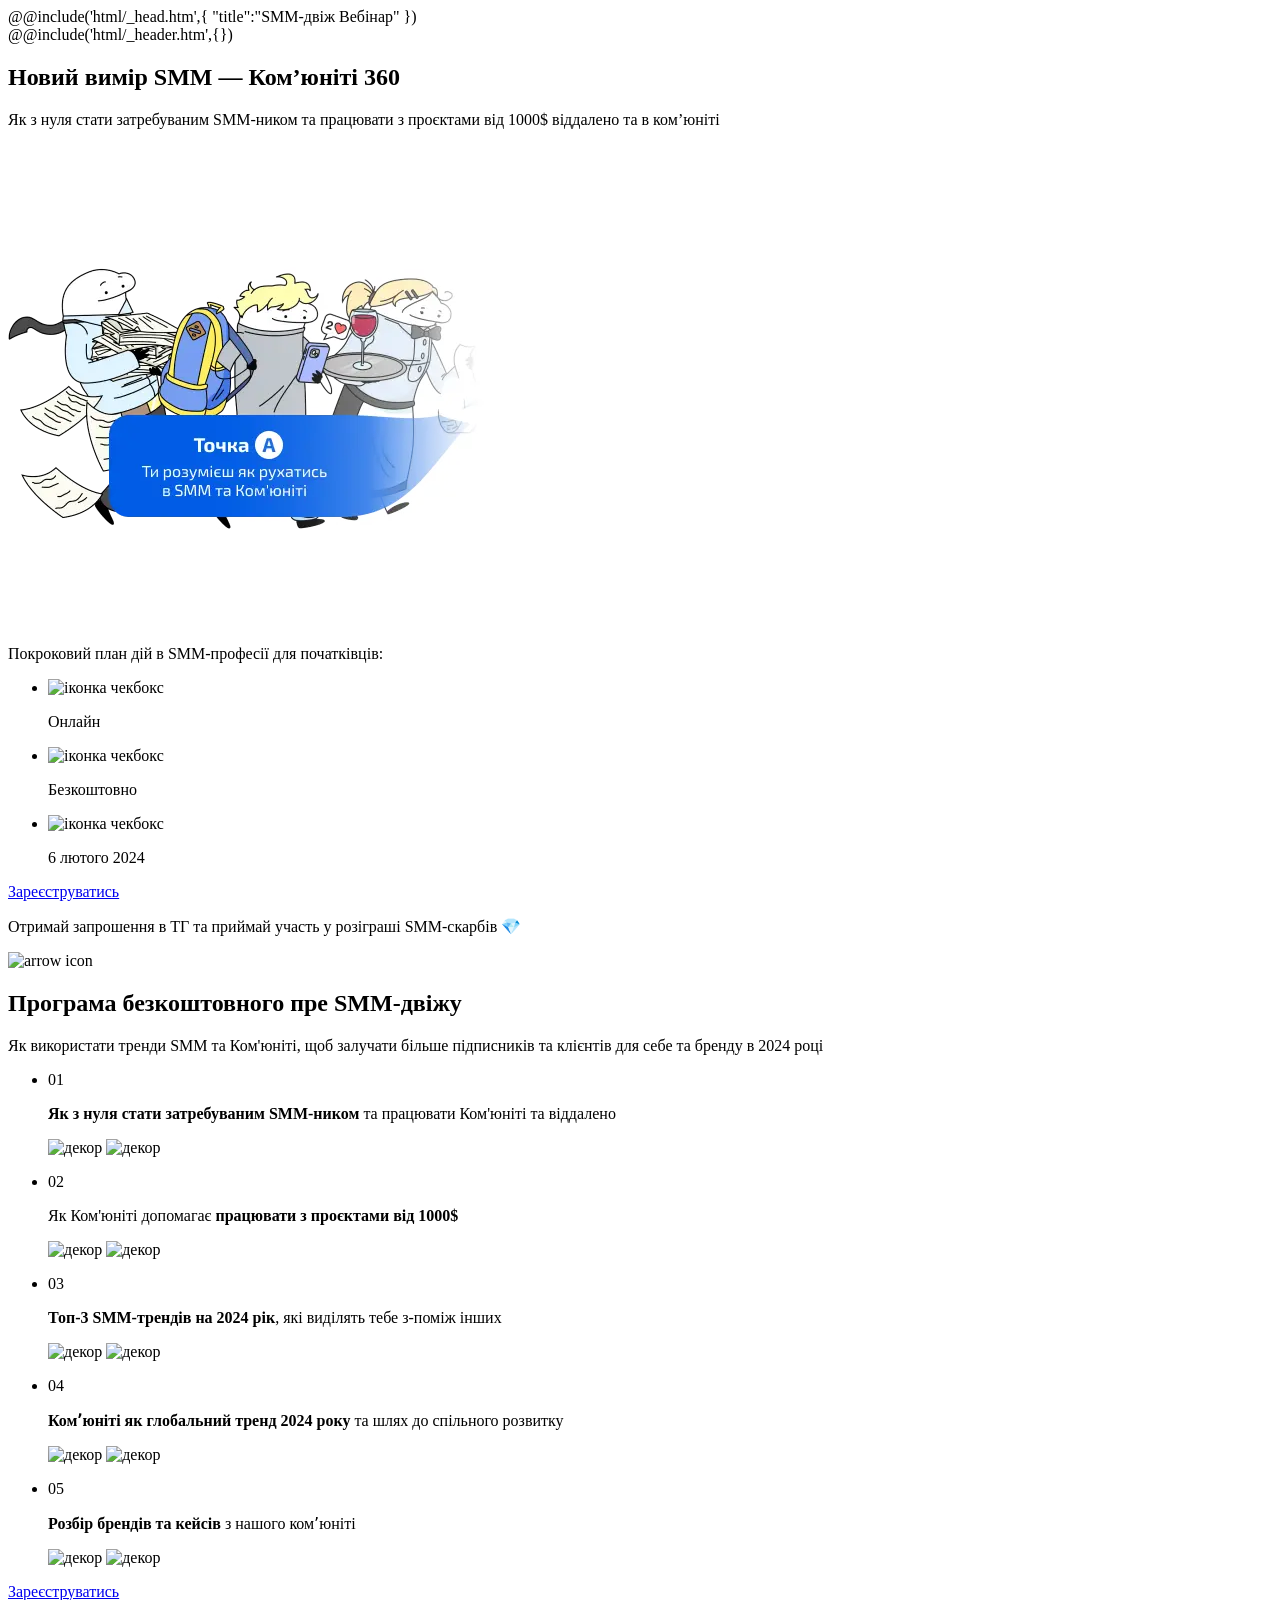
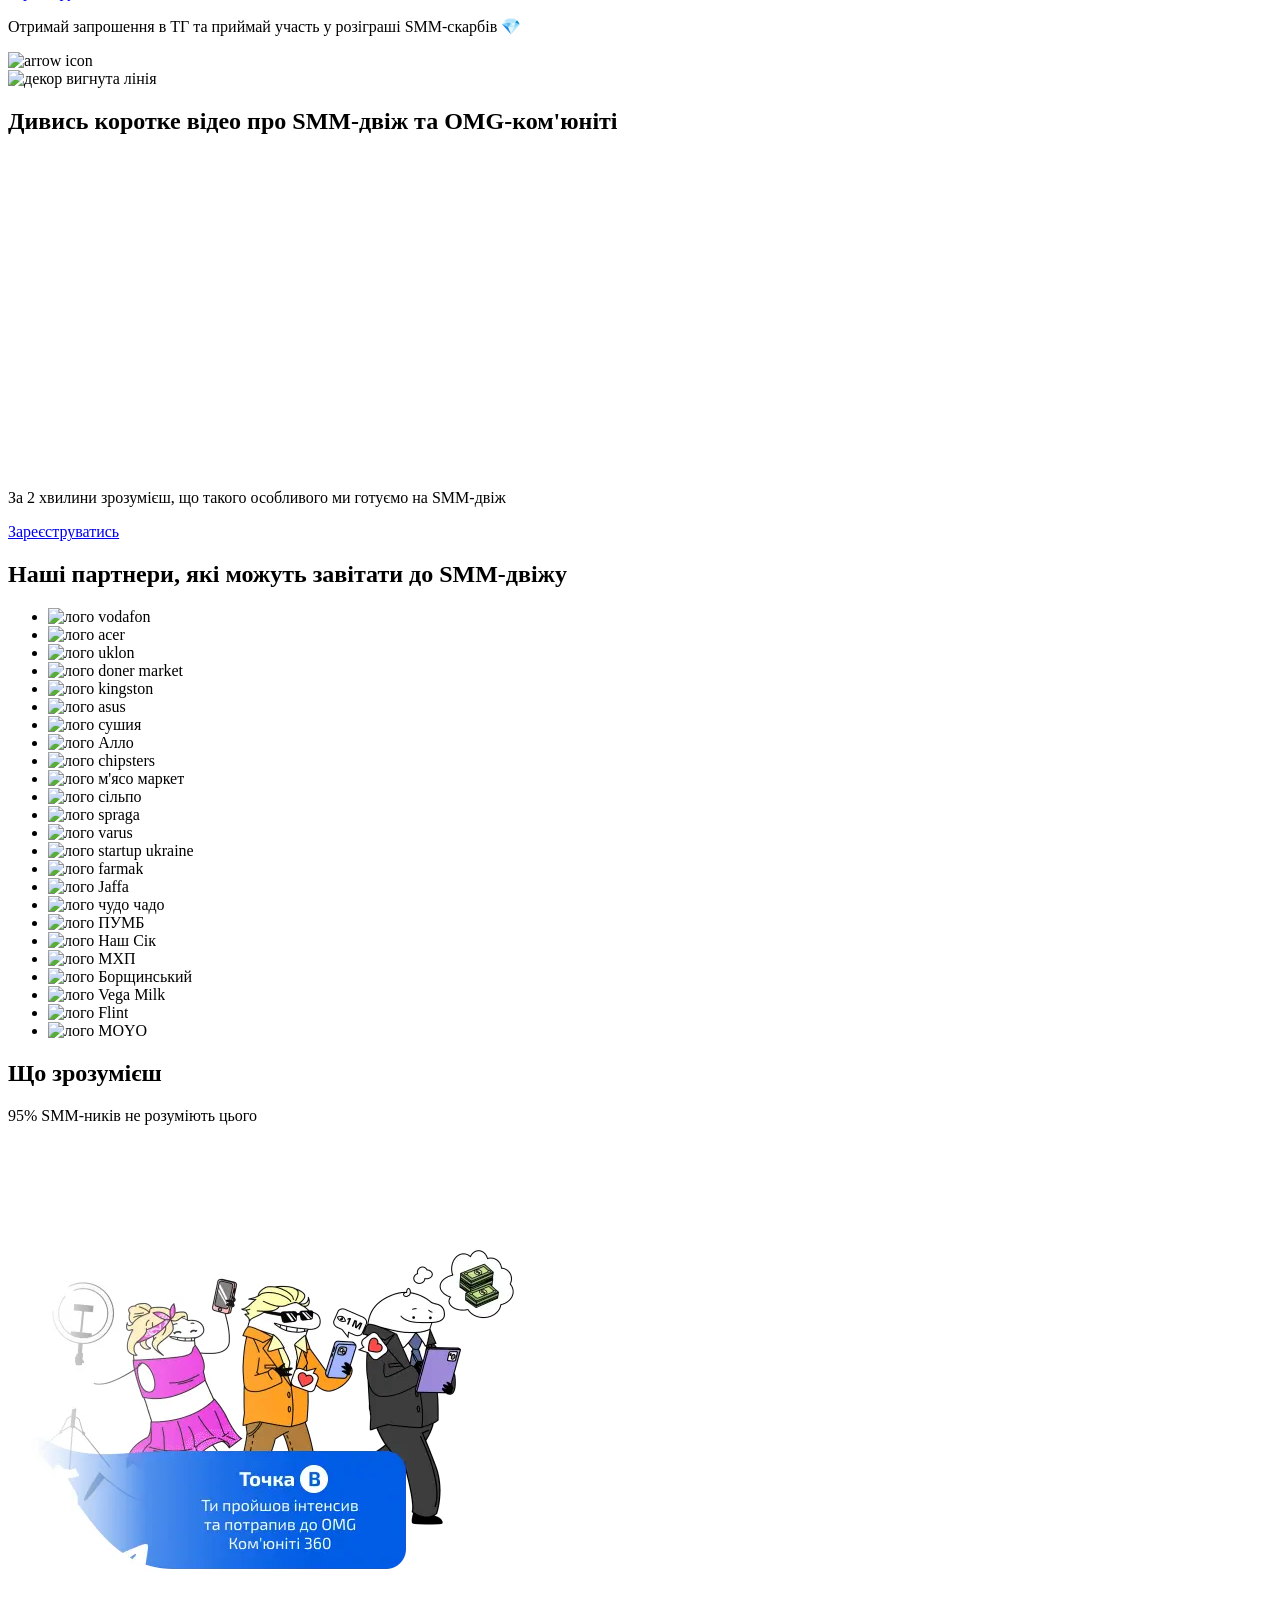
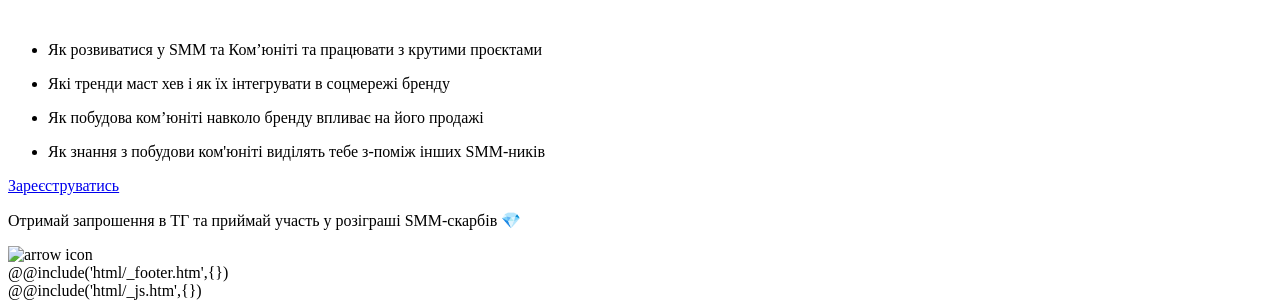
==== commit 17d50d30: "upd" ====
--- a/src/index.html
+++ b/src/index.html
@@ -67,7 +67,7 @@
 									<span>Зареєструватись</span>
 								</a>
 								<p class="btn-action__txt">
-									Отримай запрошення в ТГ та приймай участь у розіграші СММ-скарбів &#128142;
+									Отримай запрошення в ТГ та приймай участь у розіграші SMM-скарбів &#128142;
 								</p>
 								<img class="btn-action__arrow" src="@img/icon/arrow.svg" alt="arrow icon">
 							</div>
@@ -86,7 +86,7 @@
 							<li class="items-program__item">
 								<p class="items-program__num">01</p>
 								<p class="items-program__txt">
-									<b>Як з нуля стати затребуваним СММ-ником</b> та працювати Ком'юніті та віддалено
+									<b>Як з нуля стати затребуваним SMM-ником</b> та працювати Ком'юніті та віддалено
 								</p>
 								<img class="items-program__ellips ellips-left" src="@img/icon/ellips-2.svg" alt="декор">
 								<img class="items-program__ellips ellips-right" src="@img/icon/ellips-2.svg" alt="декор">
@@ -102,7 +102,7 @@
 							<li class="items-program__item">
 								<p class="items-program__num">03</p>
 								<p class="items-program__txt">
-									<b>Топ 3 SMM-трендів на 2024 рік</b>, які виділять тебе з-поміж інших
+									<b>Топ-3 SMM-трендів на 2024 рік</b>, які виділять тебе з-поміж інших
 								</p>
 								<img class="items-program__ellips ellips-left" src="@img/icon/ellips-2.svg" alt="декор">
 								<img class="items-program__ellips ellips-right" src="@img/icon/ellips-2.svg" alt="декор">
@@ -129,7 +129,7 @@
 								<span>Зареєструватись</span>
 							</a>
 							<p class="btn-action__txt">
-								Отримай запрошення в ТГ та приймай участь у розіграші СММ-скарбів &#128142;
+								Отримай запрошення в ТГ та приймай участь у розіграші SMM-скарбів &#128142;
 							</p>
 							<img class="btn-action__arrow" src="@img/icon/arrow.svg" alt="arrow icon">
 						</div>
@@ -244,7 +244,7 @@
 								Що зрозумієш
 							</h2>
 							<p class="result__sub-title font-txt split-text mark-yellow">
-								95% SMM-ників не розуміють цього і втрачают
+								95% SMM-ників не розуміють цього
 							</p>
 						</div>
 						<div class="result__bg">
@@ -274,7 +274,7 @@
 							<ul class="result__list list-result">
 								<li class="list-result__item">
 									<p class="list-result__txt">
-										Як розвиватися у СММ та Ком’юніті та працювати з крутими проєктами
+										Як розвиватися у SMM та Ком’юніті та працювати з крутими проєктами
 									</p>
 								</li>
 								<li class="list-result__item">
@@ -298,7 +298,7 @@
 									<span>Зареєструватись</span>
 								</a>
 								<p class="btn-action__txt">
-									Отримай запрошення в ТГ та приймай участь у розіграші СММ-скарбів &#128142;
+									Отримай запрошення в ТГ та приймай участь у розіграші SMM-скарбів &#128142;
 								</p>
 								<img class="btn-action__arrow" src="@img/icon/arrow.svg" alt="arrow icon">
 							</div>
@@ -306,9 +306,9 @@
 					</div>
 				</section>
 			</main>
-			<script src="https://unpkg.com/split-type"></script>
 			@@include('html/_footer.htm',{})
 		</div>
+		<script src="https://unpkg.com/split-type"></script>
 		@@include('html/_js.htm',{})
 	</body>
 </html>
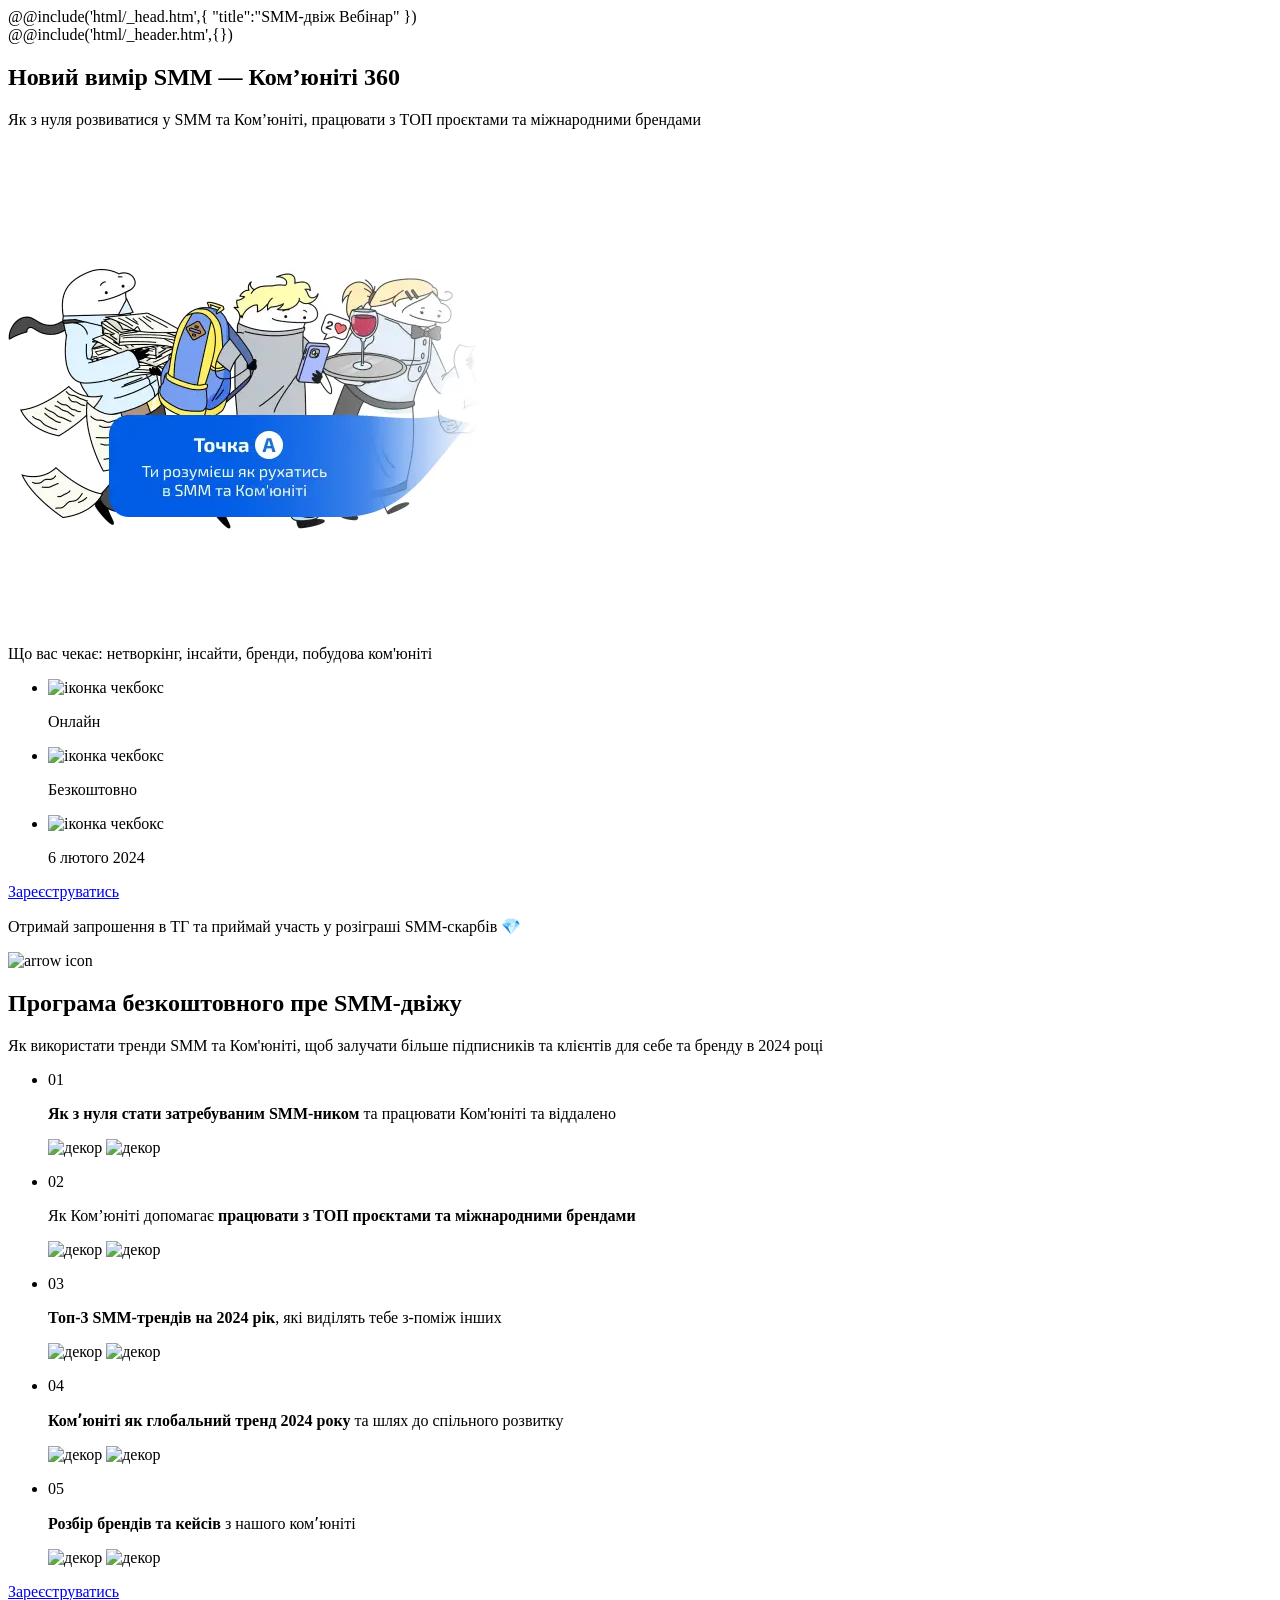
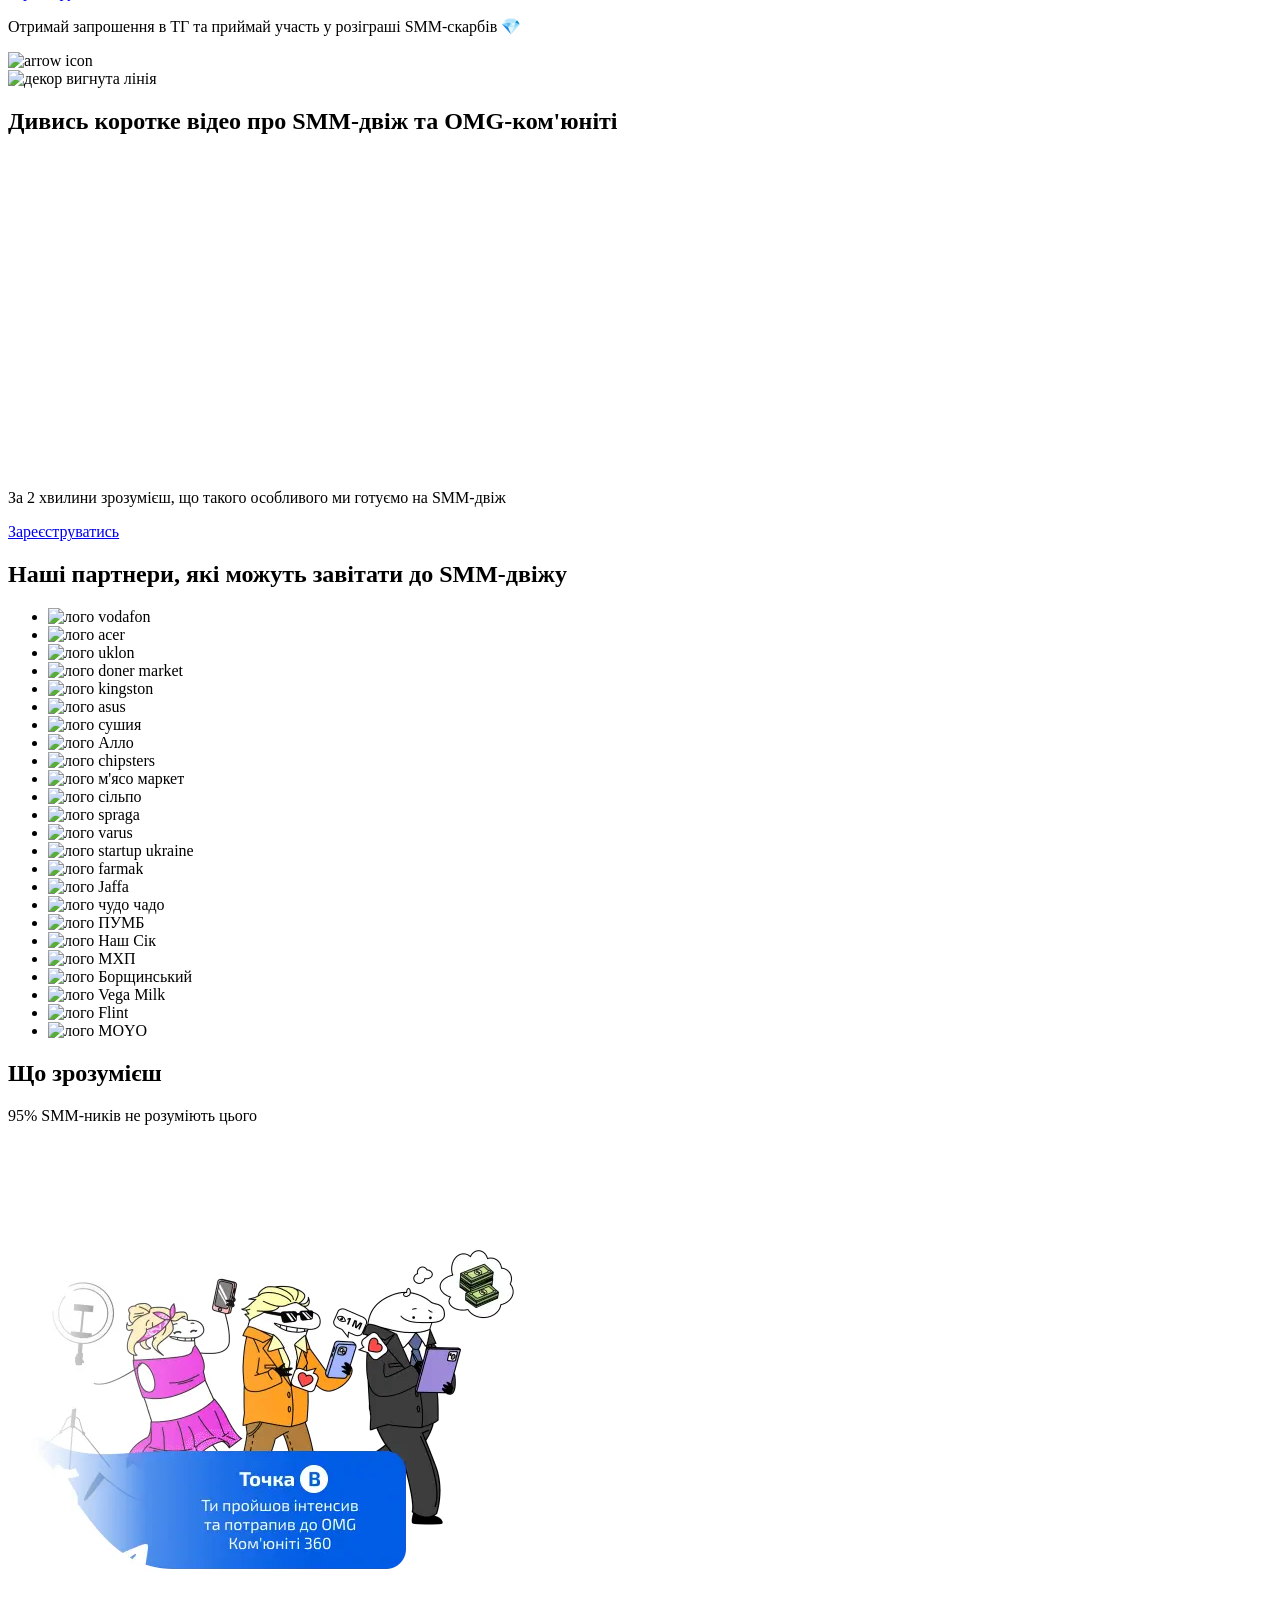
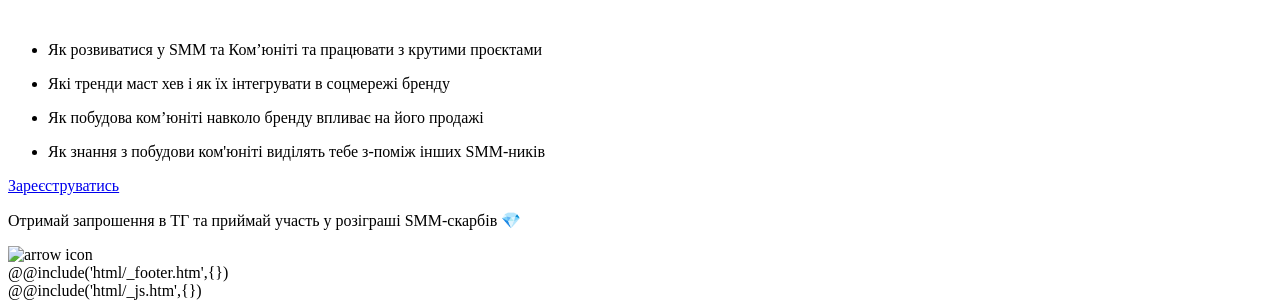
==== commit 29da9429: "up" ====
--- a/src/index.html
+++ b/src/index.html
@@ -14,7 +14,7 @@
 								Новий вимір SMM — Ком’юніті 360
 							</h1>
 							<p class="hero__sub-title font-txt split-text mark-yellow">
-								Як з нуля стати затребуваним SMM-ником та працювати з проєктами від 1000$ віддалено та в ком’юніті
+								Як з нуля розвиватися у SMM та Ком’юніті, працювати з ТОП проєктами та міжнародними брендами
 							</p>
 							<div class="hero__bg">
 								<picture>
@@ -40,7 +40,7 @@
 								</picture>
 							</div>
 							<p class="hero__txt">
-								Покроковий план дій в SMM-професії для початківців:
+								Що вас чекає: нетворкінг, інсайти, бренди, побудова ком'юніті
 							</p>
 							<ul class="hero__list">
 								<li class="hero__item item-hero">
@@ -94,7 +94,7 @@
 							<li class="items-program__item">
 								<p class="items-program__num">02</p>
 								<p class="items-program__txt">
-									Як Ком'юніті допомагає <b>працювати з проєктами від 1000$</b>
+									Як Ком’юніті допомагає <b>працювати з ТОП проєктами та міжнародними брендами</b>
 								</p>
 								<img class="items-program__ellips ellips-left" src="@img/icon/ellips-2.svg" alt="декор">
 								<img class="items-program__ellips ellips-right" src="@img/icon/ellips-2.svg" alt="декор">
